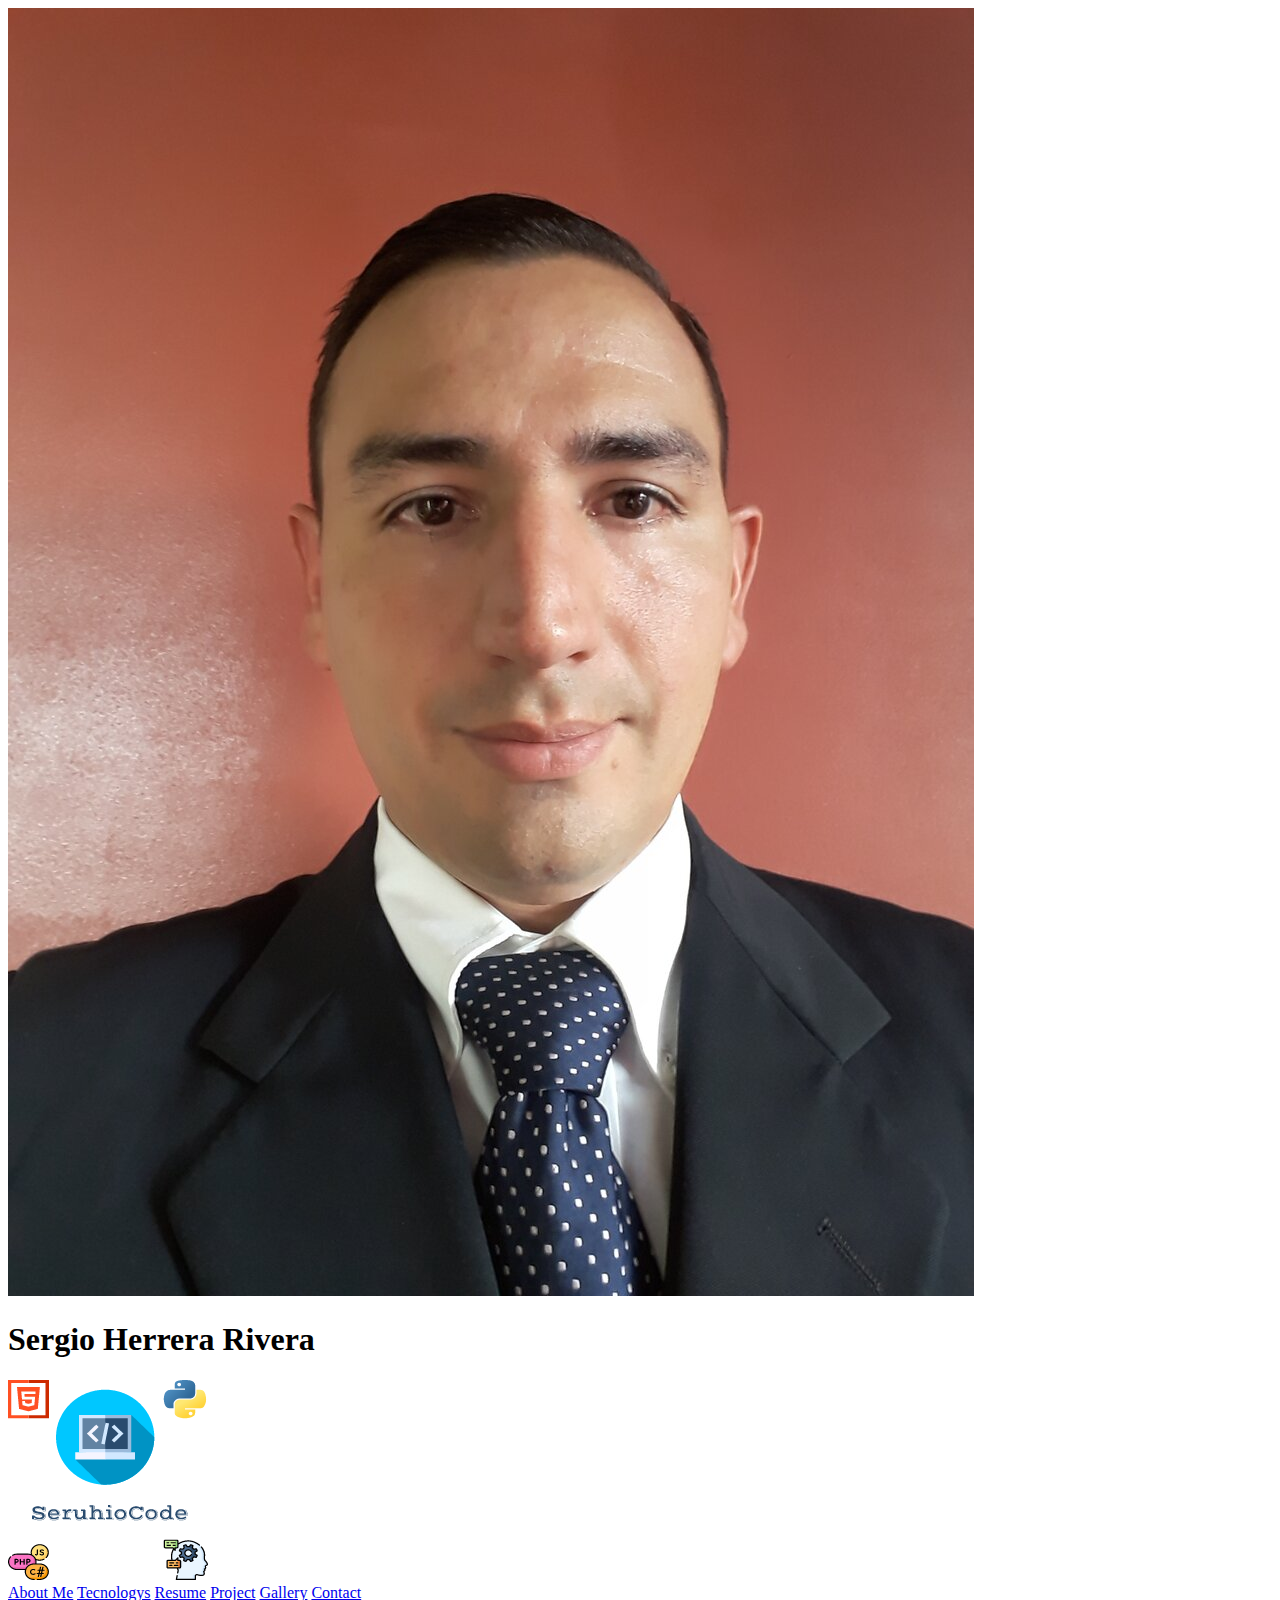
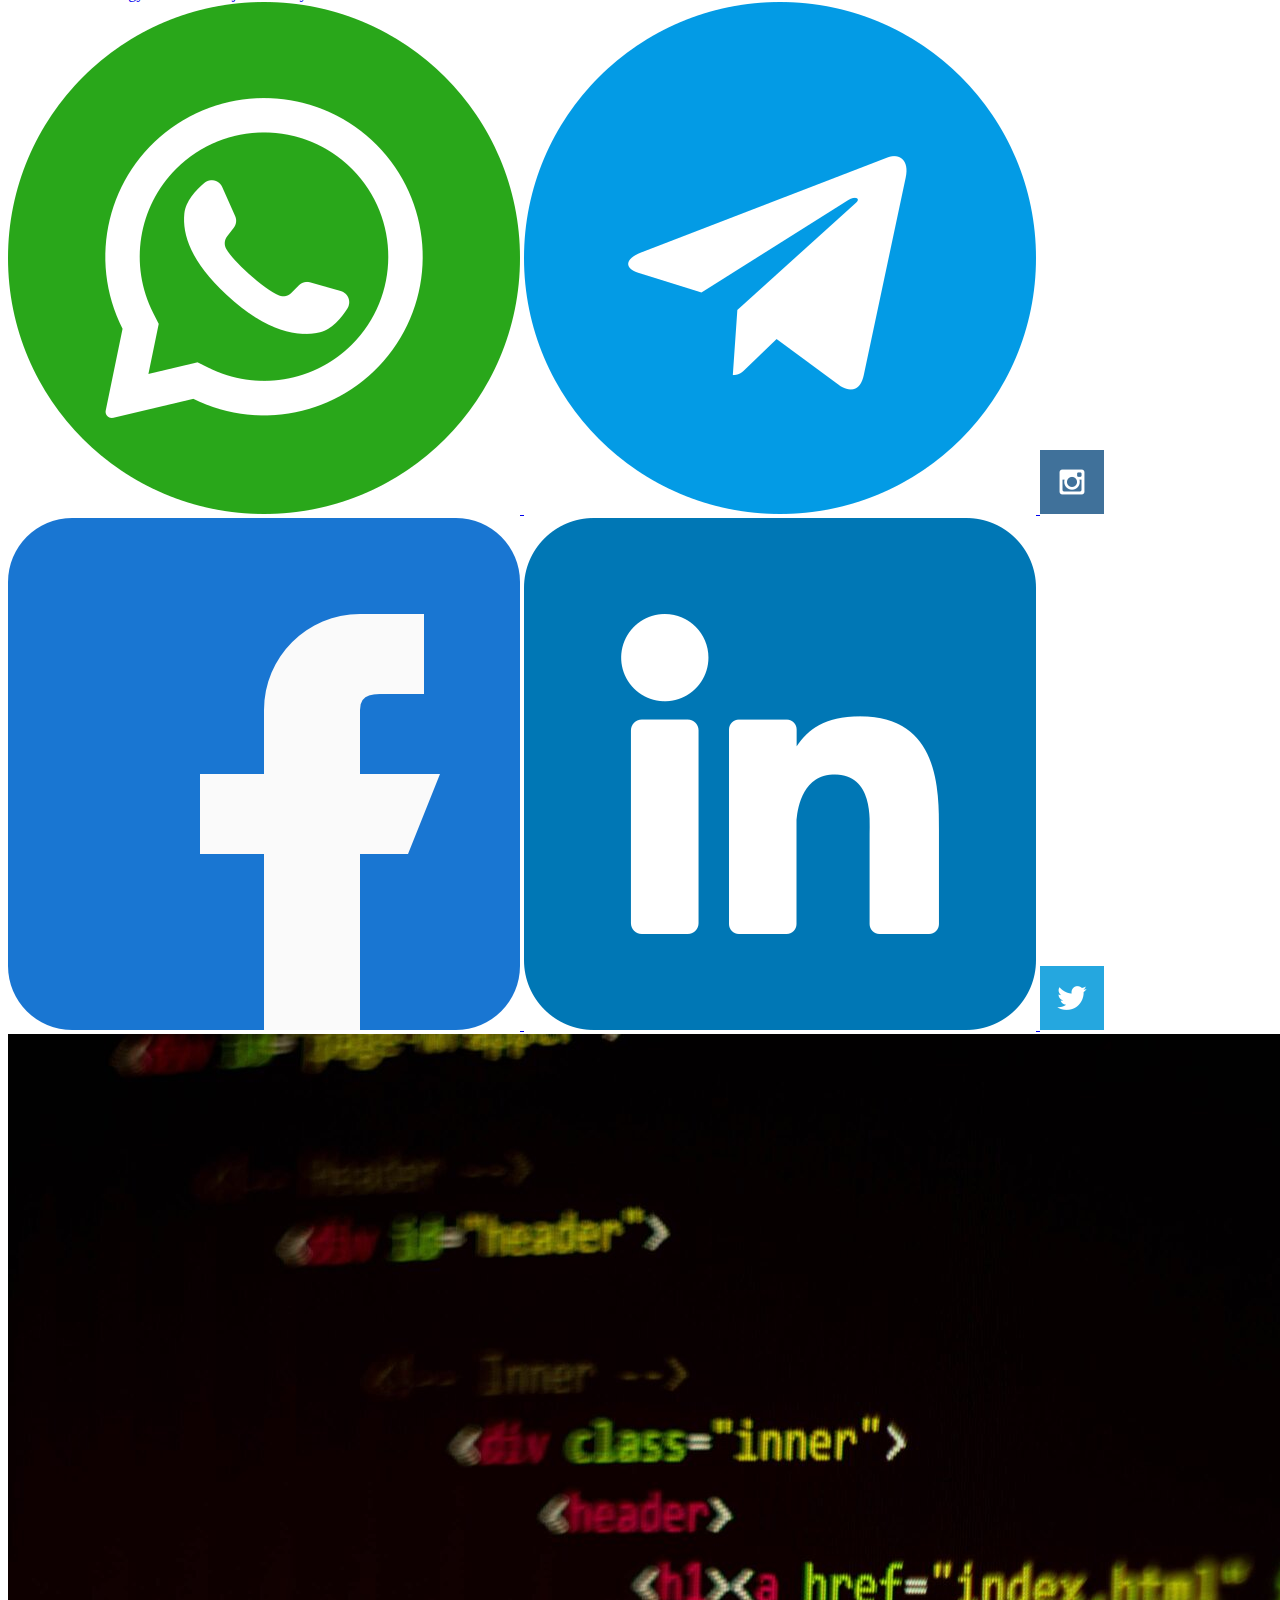
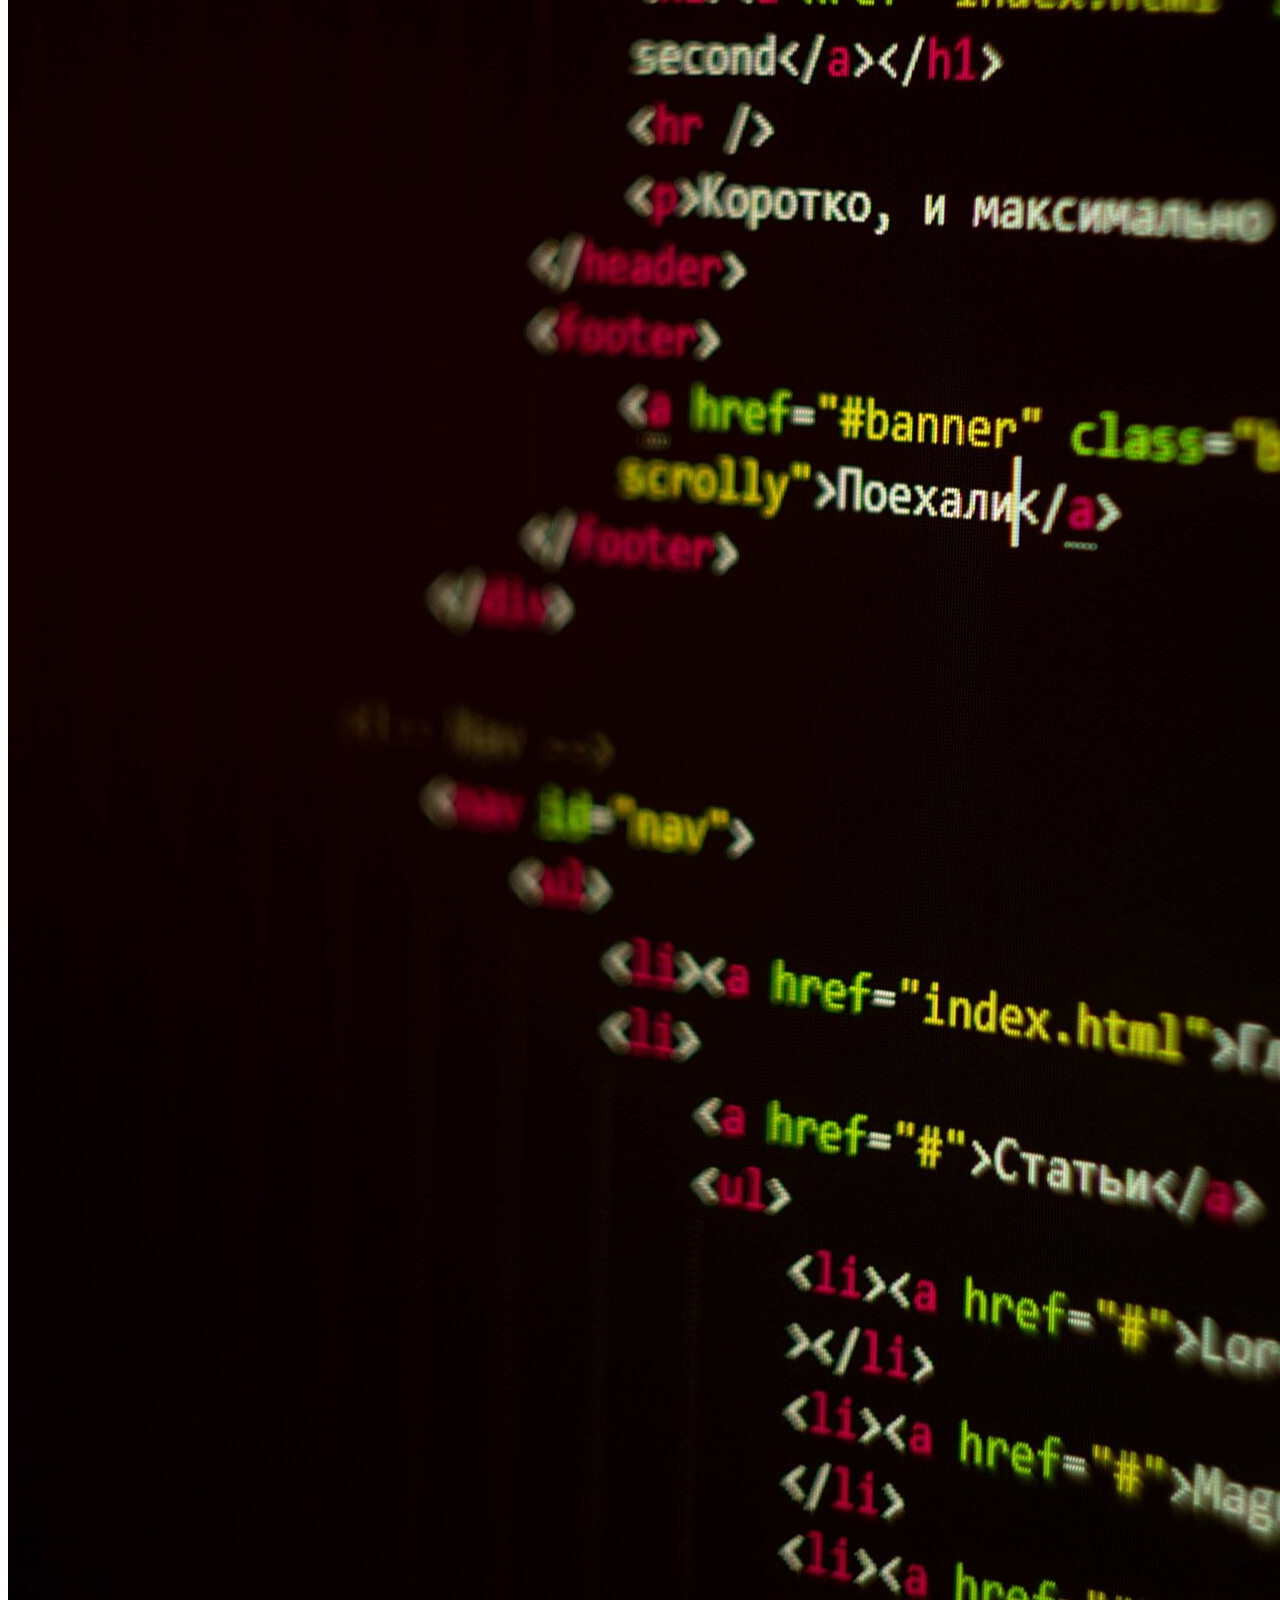
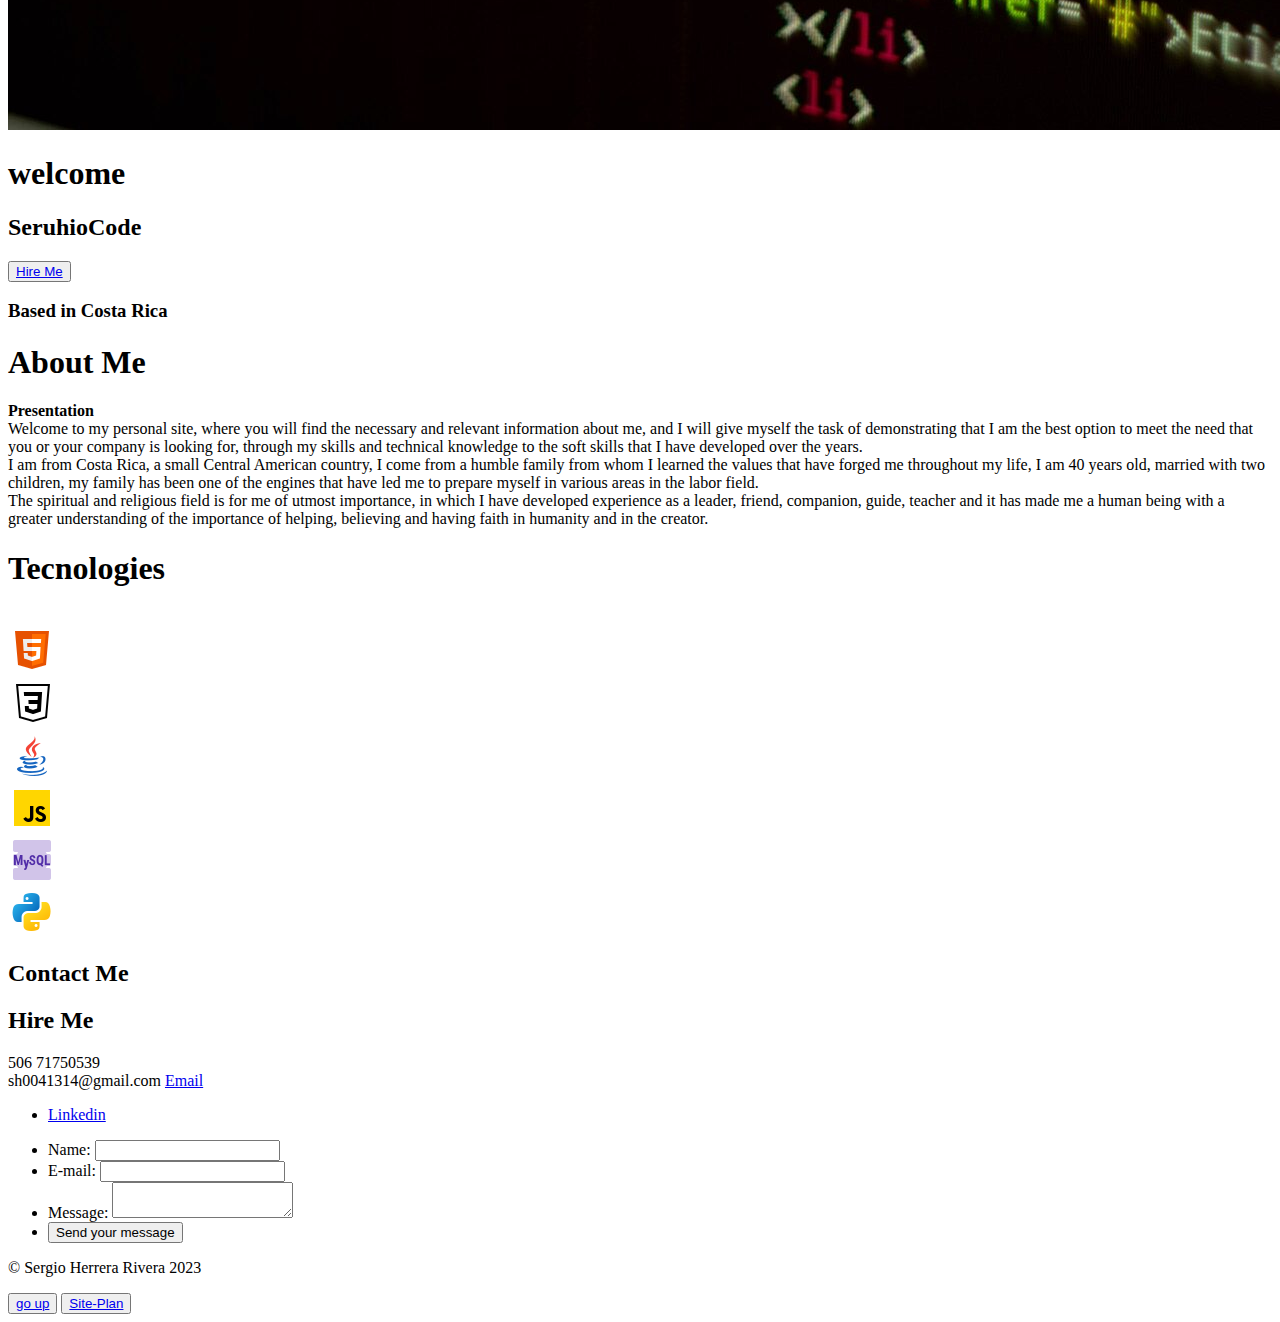
==== portfolio/index.html @ f3adae8a "education page created" ====
<!DOCTYPE html>
<html lang="en">
<head>
    <meta charset="UTF-8">
    <meta name="viewport" content="width=device-width, initial-scale=1.0">
    <title>Home Page</title>
</head>
<body>
    <header>
        <section class="header">
            <div class="img-header">
                <img src="img/homePage-Img/rsz_sergio_formal.jpg" alt="Sergio Herrera Rivera">
                <a href="#"></a>
            </div>

            <div class="name-header">
                <h1 class="name">Sergio Herrera Rivera</h1>
            </div>

            <div id="logo-menu">
                <div class="logo">
                    <img src="img/SeruhioCodeLogo.png" alt="SeruhioCodeLogo">
                </div>

                <div class="menu">
                    <nav>
                        <a href="#">About Me</a>
                        <a href="#">Tecnologys</a>
                        <a href="#">Resume</a>
                        <a href="#">Project</a>
                        <a href="#">Gallery</a>
                        <a href="#">Contact</a>
                    </nav>
                </div>
            </div>

            <div class="social">
                <a href="https://web.whatsapp.com" target="_blank">
                    <img src="img/socialMedia-img/whatsapp.png" alt="whatsapp">
                </a>

                <a href="https://desktop.telegram.org/" target="_blank">
                    <img src="img/socialMedia-img/telegrama.png" alt="telegram">
                </a>

                <a href="https://instagram.com" target="_blank">
                    <img src="img/socialMedia-img/instagram.png" alt="instagram">
                </a>

                <a href="https://facebook.com" target="_blank">
                    <img src="img/socialMedia-img/facebook.png" alt="facebook">
                </a>

                <a href="https://linkedin.com" target="_blank">
                    <img src="img/socialMedia-img/linkedin.png" alt="linkedin">
                </a>

                <a href="https://twitter.com" target="_blank">
                    <img src="img/socialMedia-img/twitter.png" alt="twitter">
                </a>

            </div>

        </section>
    </header>

    <main id="content-main">
        <section class="mainOne">
            <div class="back-img">
                <img src="img/homePage-Img/rsz_pexels-gagareen-code.jpg" alt="">
            </div>

            <div id="welcome">
                <h1 class="welcome">welcome</h1>
            </div>

            <div id="pageName">
                <h2 class="pageName">SeruhioCode</h2>
            </div>

            <div id="hire">
                <button type="button" class="hireme"><a href="#contact">Hire Me</a></button>
            </div>

            <div class="address"> 
                <h3 class="country">Based in Costa Rica</h3>
            </div>

        </section>

        <section class="mainTwo">
            <div id="aboutMe">
                <h1 class="aboutMe">About Me</h1>
                <p><b>Presentation</b><br>
                    Welcome to my personal site, where you will find the necessary and relevant information about me,
                    and I will give myself the task of demonstrating that I am the best option to meet the need that
                    you or your company is looking for, through my skills and technical knowledge to the soft skills
                    that I have developed over the years.<br>
                    I am from Costa Rica, a small Central American country, I come from a humble family from whom I learned
                    the values that have forged me throughout my life, I am 40 years old, married with two children, my family
                    has been one of the engines that have led me to prepare myself in various areas in the labor field.<br>
                    The spiritual and religious field is for me of utmost importance, in which I have developed experience as a
                    leader, friend, companion, guide, teacher and it has made me a human being with a greater understanding of
                    the importance of helping, believing and having faith in humanity and in the creator.
                </p>
            </div>
        </section>

        <section class="mainthree">
            <div id="tecno">
                <h1 class="tecno">Tecnologies</h1>
                <div class="lenguage">
                    <img src="" alt="">
                </div>

                <div class="lenguage">
                    <img src="img/homePage-Img/icons8-html5-48.png" alt="HTML">
                </div>

                <div class="lenguage">
                    <img src="img/homePage-Img/icons8-css-50.png" alt="CSS">
                </div>

                <div class="lenguage">
                    <img src="img/homePage-Img/icons8-java-48.png" alt="Java">
                </div>

                <div class="lenguage">
                    <img src="img/homePage-Img/icons8-javascript-48.png" alt="JavaScript">
                </div>

                <div class="lenguage">
                    <img src="img/homePage-Img/icons8-mysql-48.png" alt="MySQL">
                </div>

                <div class="lenguage">
                    <img src="img/homePage-Img/icons8-python-48.png" alt="Python">
                </div>
            
            </div>

        </section>

        <section class="mainfour">
            <div class="contact">
                <h2 class="cm">Contact Me</h2>
            </div>

            <div class="hire">
                <h2 class="hireMe">Hire Me</h2>
                <div class="contact-line">
                    <label for="phone">506 71750539
                        <a href="506 71750539"></a>  
                    </label>
                </div>
                <div class="mail">
                    <label for="e-mail">sh0041314@gmail.com
                        <a href="https://gmail.com" target="_blank"> Email</a>
                    </label>
                </div>

                <ul>
                    <li>
                        <a href="http://www.linkedin.com/in/sergio-herrera-rivera-a3137183/" target="_blank">Linkedin</a>
                    </li>

                </ul>
            </div>

           <div>
            <div class="container">
                <form action="" method="post">
                    <ul>
                        <li>
                            <label for="name">Name:</label>
                            <input type="text" id="name" name="user_name" />
                        </li>
                        <li>
                            <label for="mail">E-mail:</label>
                            <input type="email" id="mail" name="user_mail" />
                        </li>
                        <li>
                            <label for="msg">Message:</label>
                            <textarea id="msg" name="user_message"></textarea>
                        </li>
                        <li class="button">
                            <button type="submit">Send your message</button>
                        </li>
                    </ul>
                </form>
    
            </div>
           </div>
        </section>
    </main>

    <footer>
        <div class="copy">
            <p class="copyr">&COPY; Sergio Herrera Rivera 2023</p>
        </div>

        <div class="botones">
            <button type="button" >
                <a href="#">go up</a>
            </button>

            <button type="button">
                <a href="site-plan.html" target="_blank">Site-Plan</a>
            </button>
        </div>

    </footer>
    
</body>
</html>
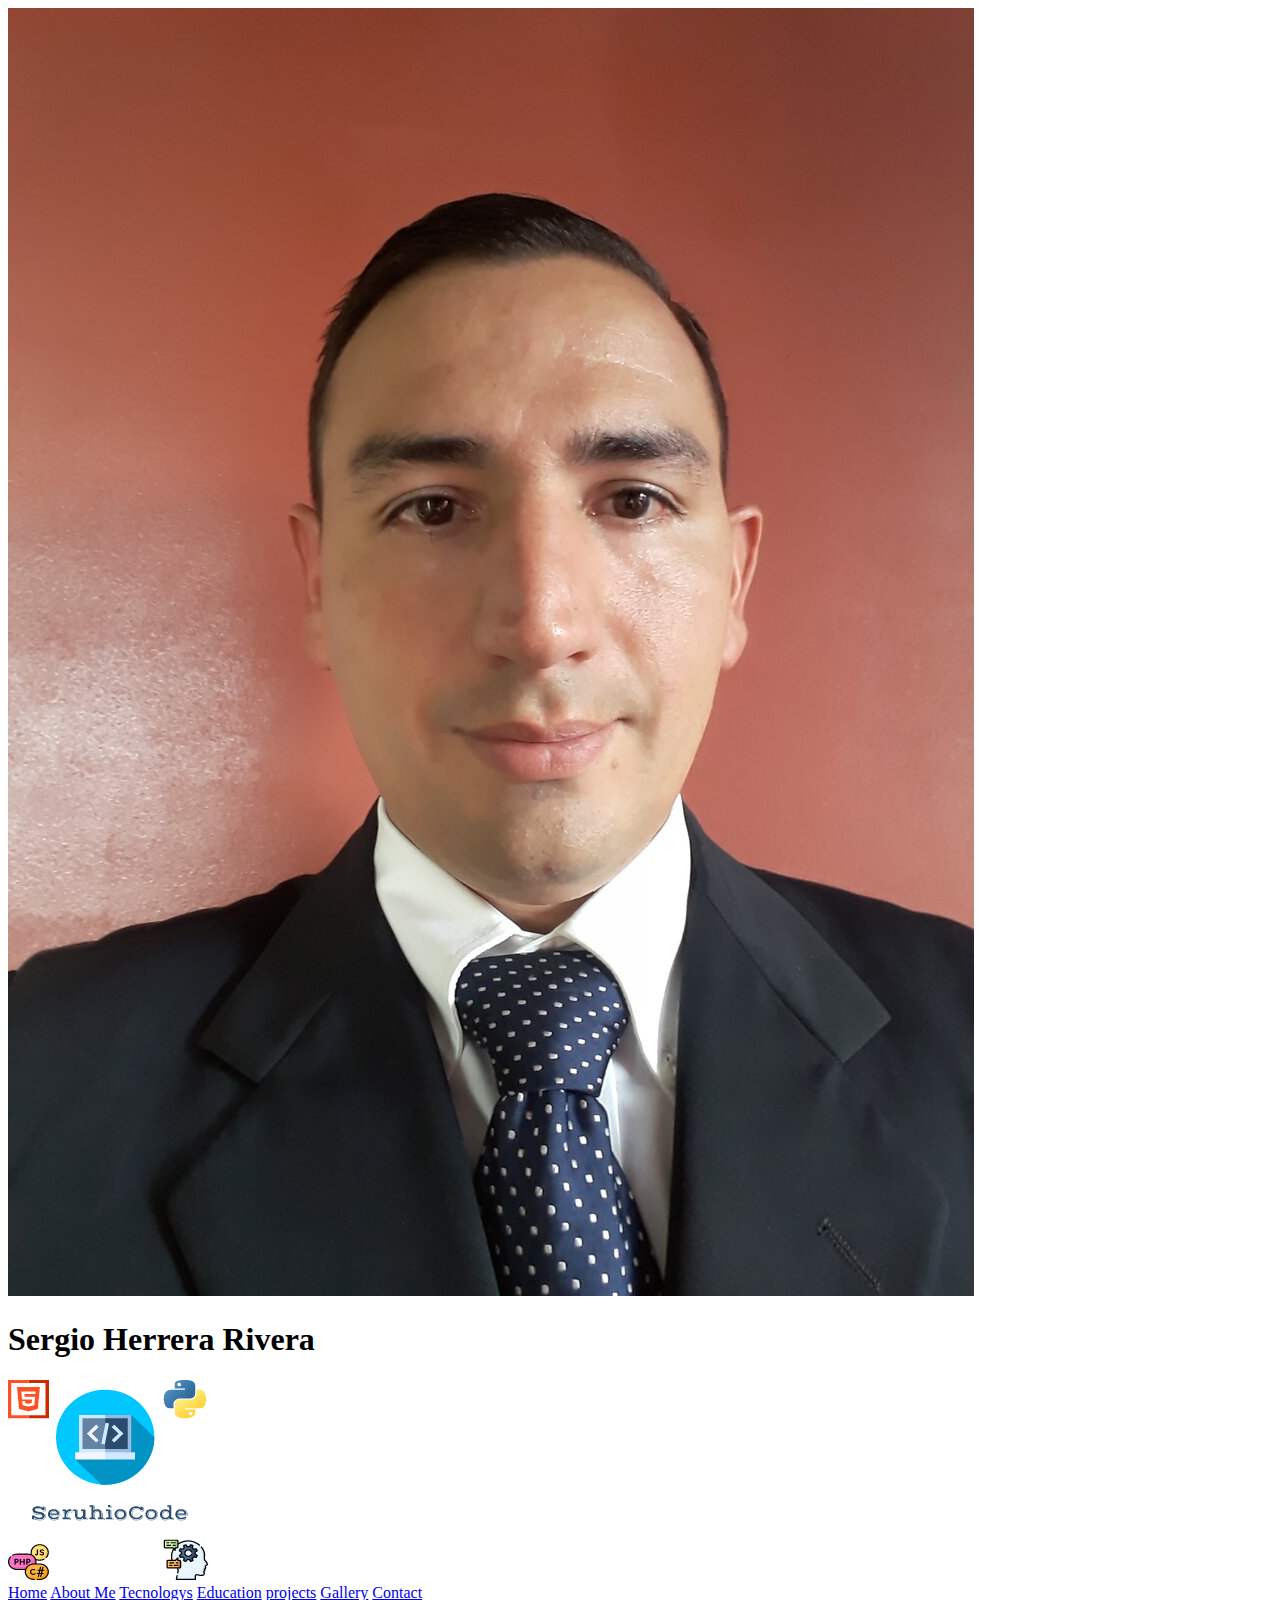
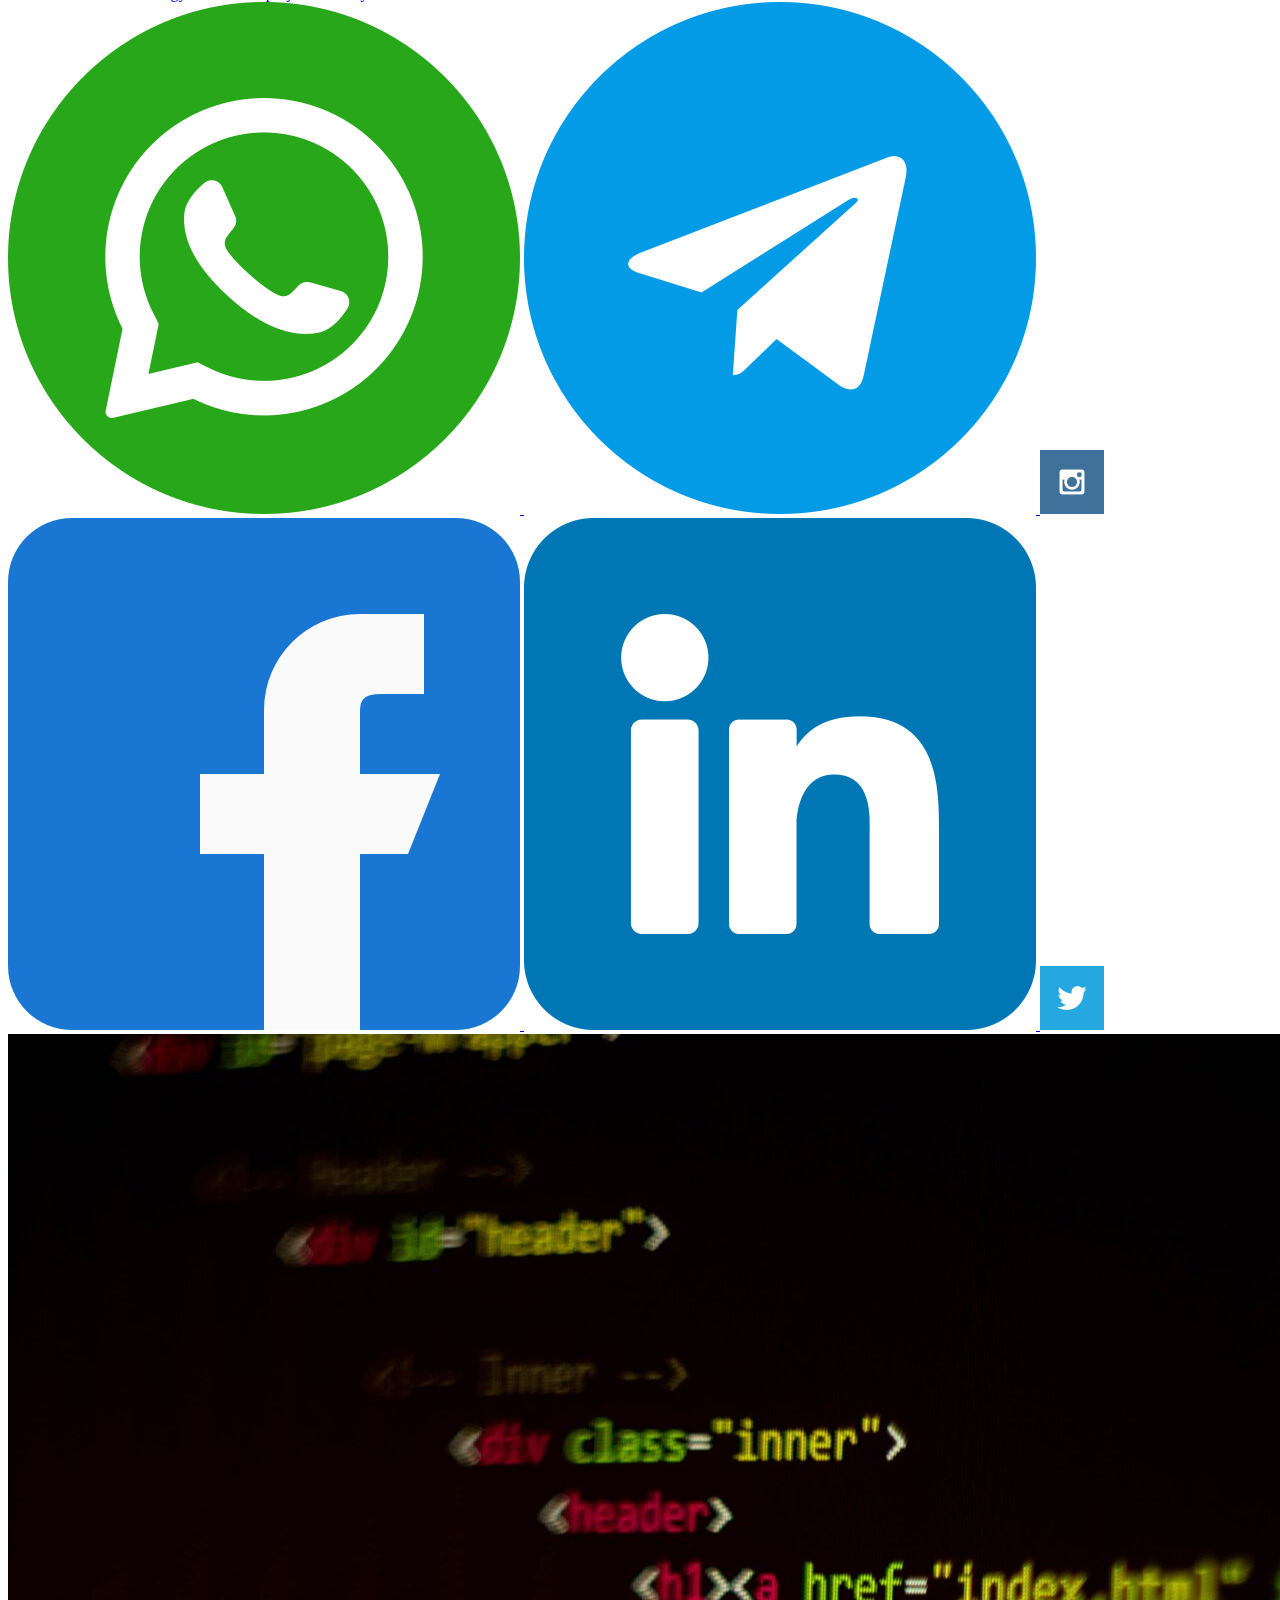
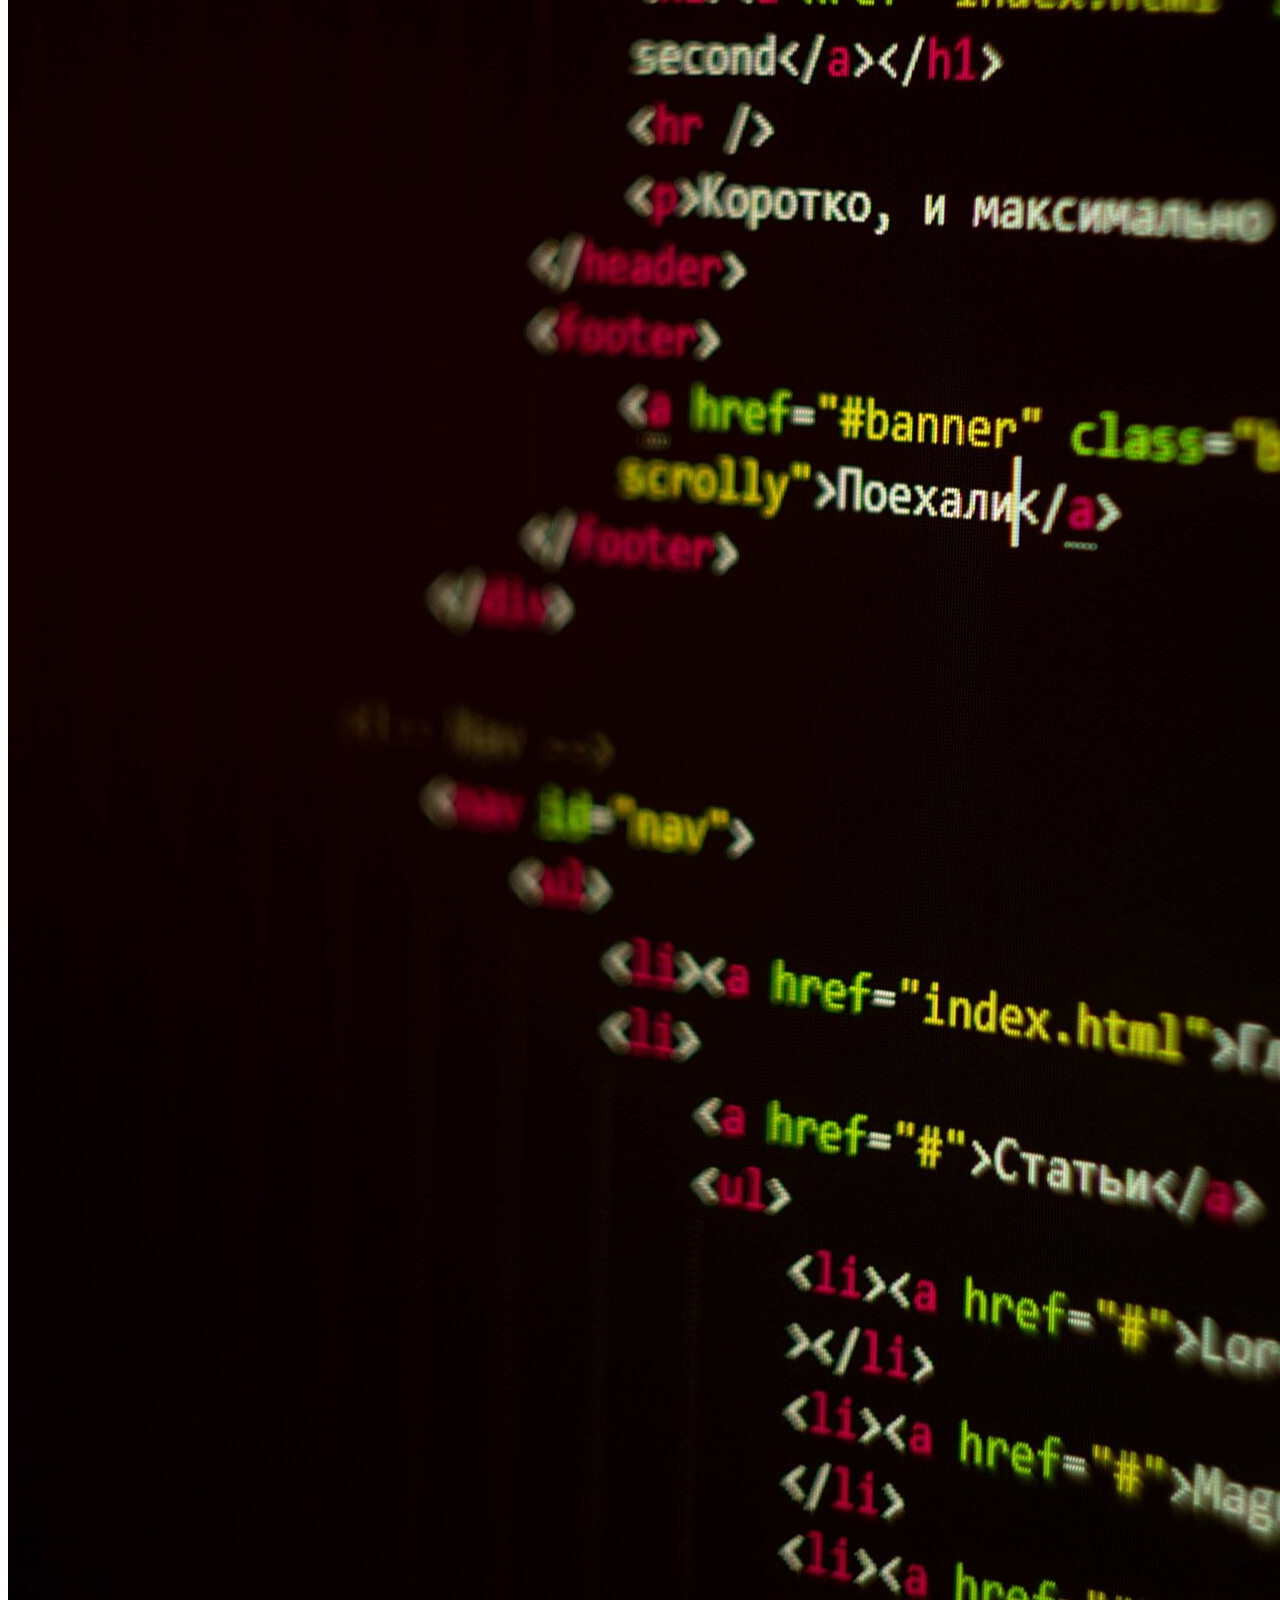
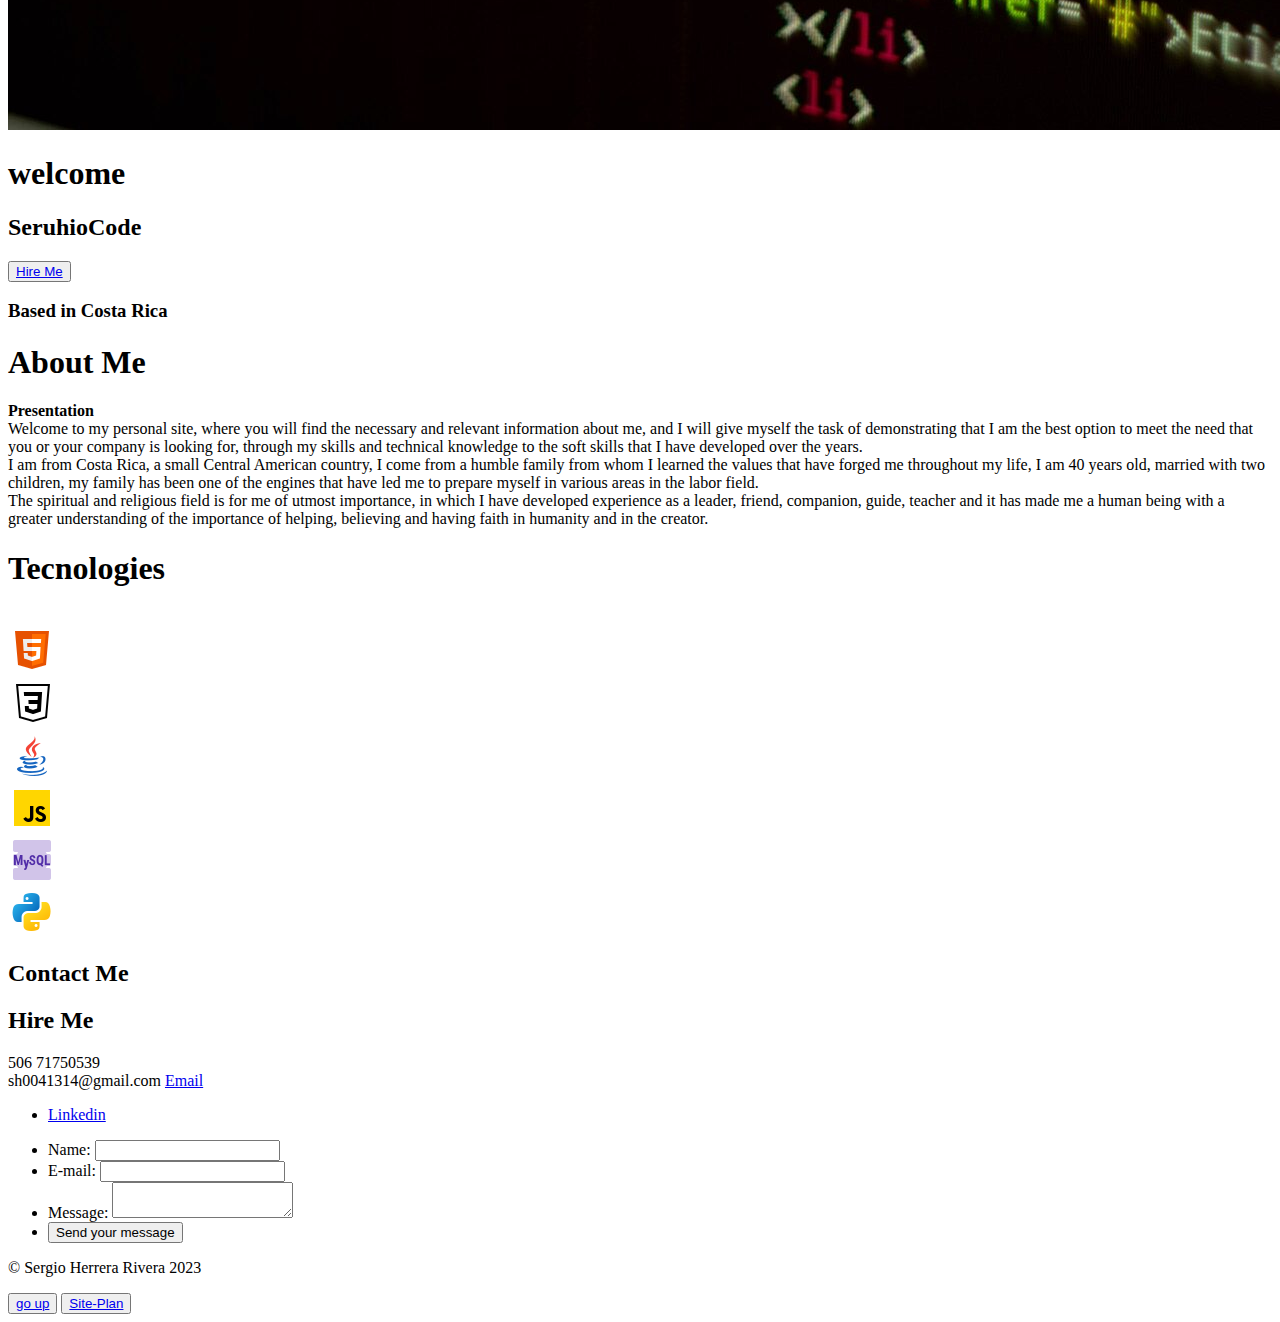
==== commit 9c34e685: "cambios en los links" ====
--- a/portfolio/index.html
+++ b/portfolio/index.html
@@ -24,12 +24,13 @@
 
                 <div class="menu">
                     <nav>
-                        <a href="#">About Me</a>
-                        <a href="#">Tecnologys</a>
-                        <a href="#">Resume</a>
-                        <a href="#">Project</a>
-                        <a href="#">Gallery</a>
-                        <a href="#">Contact</a>
+                        <a href="#content-main">Home</a>
+                        <a href="#aboutMe">About Me</a>
+                        <a href="#tecno">Tecnologys</a>
+                        <a href="education.html">Education</a>
+                        <a href="projects.html">projects</a>
+                        <a href="projects.html">Gallery</a>
+                        <a href="#contacto">Contact</a>
                     </nav>
                 </div>
             </div>
@@ -146,7 +147,7 @@
                 <h2 class="cm">Contact Me</h2>
             </div>
 
-            <div class="hire">
+            <div id="hire">
                 <h2 class="hireMe">Hire Me</h2>
                 <div class="contact-line">
                     <label for="phone">506 71750539
@@ -168,7 +169,7 @@
             </div>
 
            <div>
-            <div class="container">
+            <div id="contacto">
                 <form action="" method="post">
                     <ul>
                         <li>
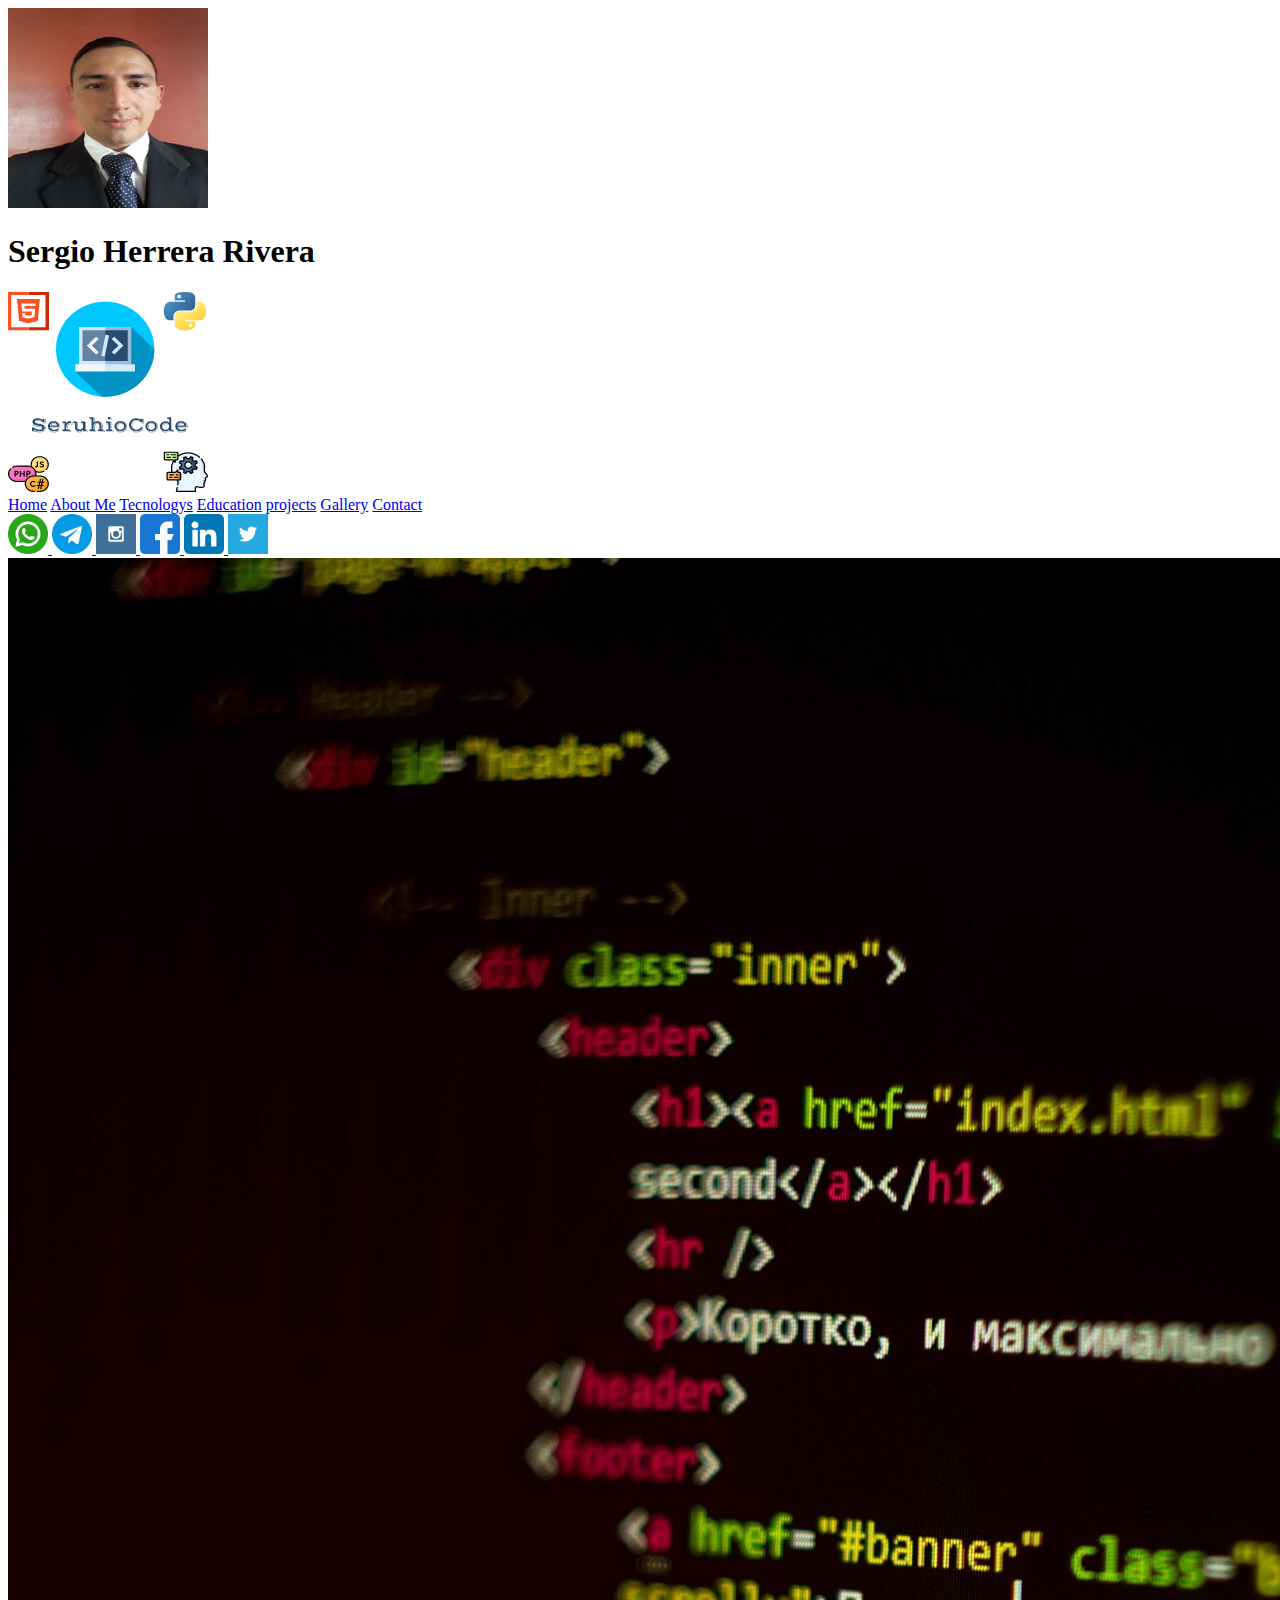
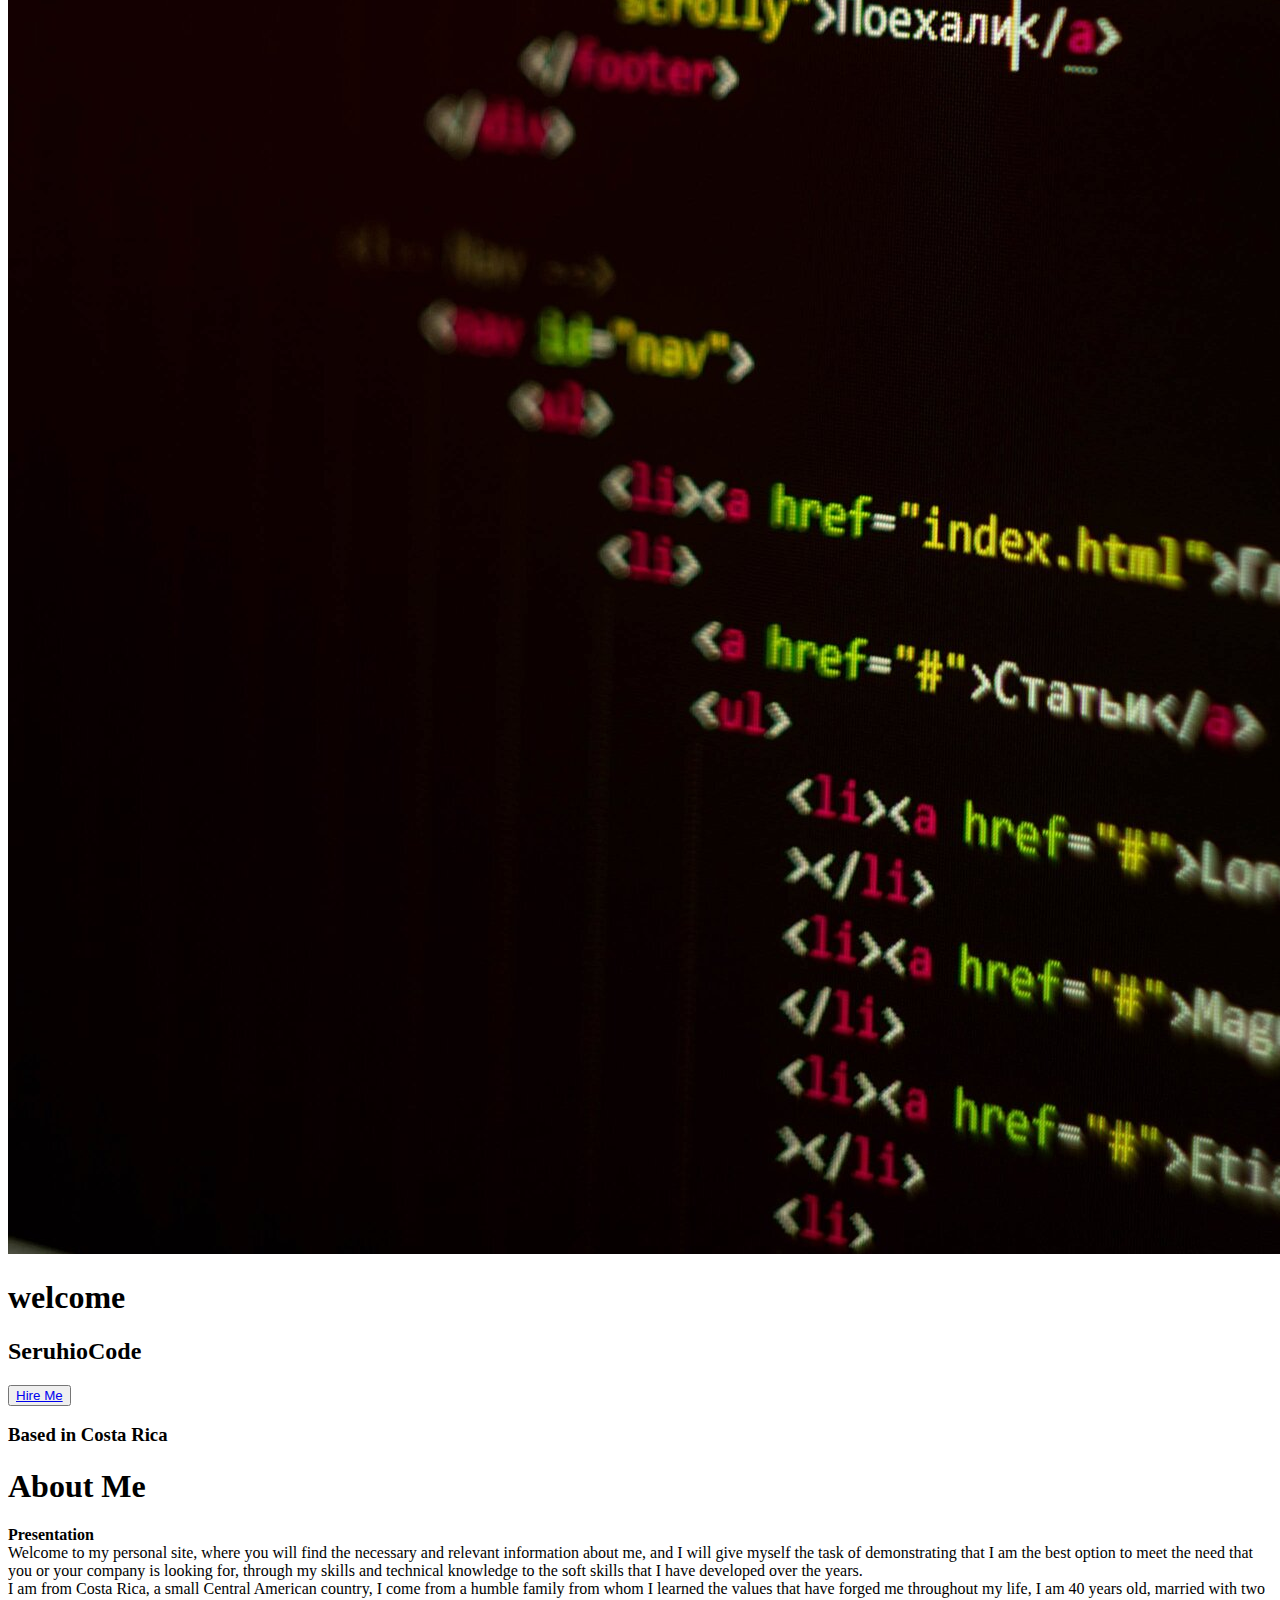
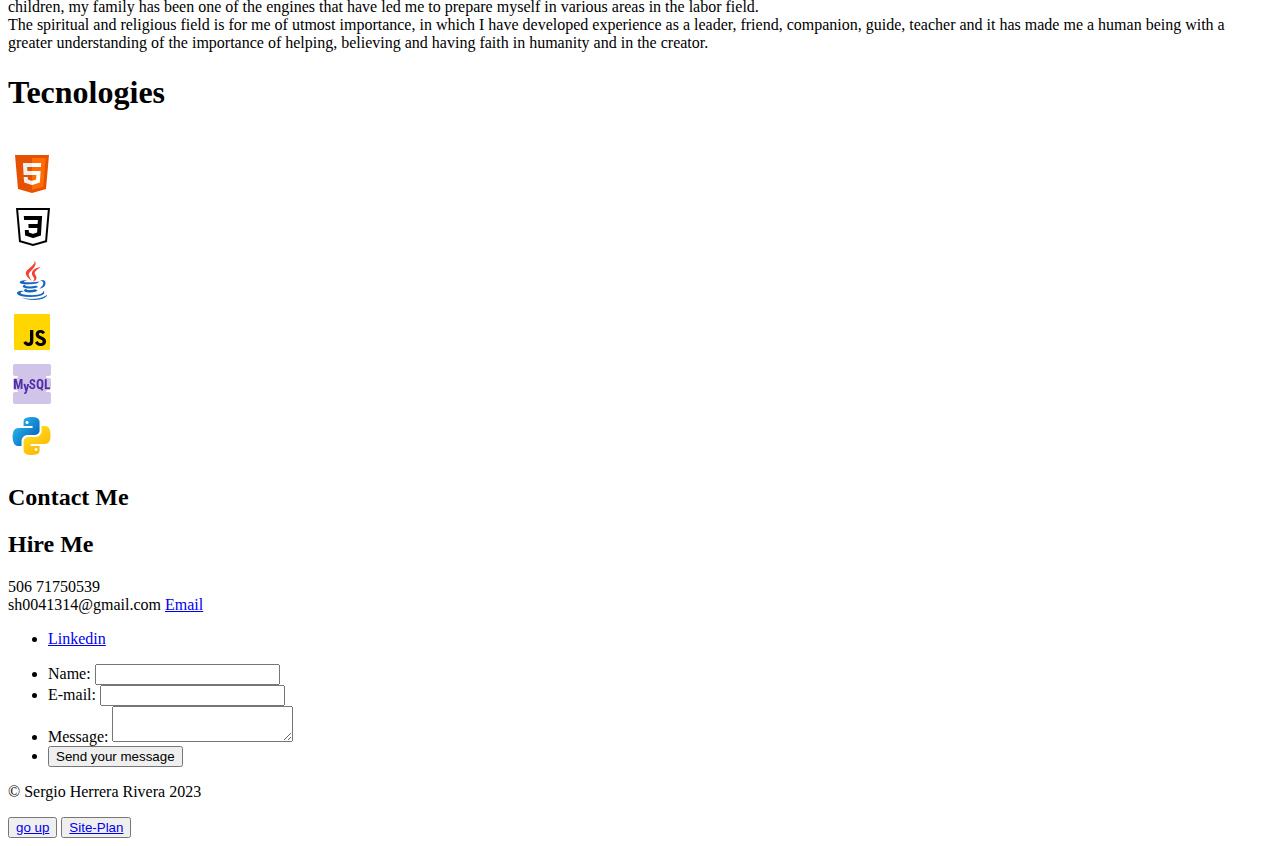
==== commit 93b522ab: "cambios en fotos" ====
--- a/portfolio/index.html
+++ b/portfolio/index.html
@@ -3,13 +3,14 @@
 <head>
     <meta charset="UTF-8">
     <meta name="viewport" content="width=device-width, initial-scale=1.0">
+    <link rel="stylesheet" href="style.css">
     <title>Home Page</title>
 </head>
 <body>
     <header>
         <section class="header">
             <div class="img-header">
-                <img src="img/homePage-Img/rsz_sergio_formal.jpg" alt="Sergio Herrera Rivera">
+                <img class="foto" src="img/homePage-Img/rsz_sergio_formal.jpg" alt="Sergio Herrera Rivera">
                 <a href="#"></a>
             </div>
 
@@ -37,27 +38,27 @@
 
             <div class="social">
                 <a href="https://web.whatsapp.com" target="_blank">
-                    <img src="img/socialMedia-img/whatsapp.png" alt="whatsapp">
+                    <img class="pnp" src="img/socialMedia-img/whatsapp.png" alt="whatsapp">
                 </a>
 
                 <a href="https://desktop.telegram.org/" target="_blank">
-                    <img src="img/socialMedia-img/telegrama.png" alt="telegram">
+                    <img class="pnp" src="img/socialMedia-img/telegrama.png" alt="telegram">
                 </a>
 
                 <a href="https://instagram.com" target="_blank">
-                    <img src="img/socialMedia-img/instagram.png" alt="instagram">
+                    <img class="pnp" src="img/socialMedia-img/instagram.png" alt="instagram">
                 </a>
 
                 <a href="https://facebook.com" target="_blank">
-                    <img src="img/socialMedia-img/facebook.png" alt="facebook">
+                    <img class="pnp" src="img/socialMedia-img/facebook.png" alt="facebook">
                 </a>
 
                 <a href="https://linkedin.com" target="_blank">
-                    <img src="img/socialMedia-img/linkedin.png" alt="linkedin">
+                    <img class="pnp" src="img/socialMedia-img/linkedin.png" alt="linkedin">
                 </a>
 
                 <a href="https://twitter.com" target="_blank">
-                    <img src="img/socialMedia-img/twitter.png" alt="twitter">
+                    <img class="pnp" src="img/socialMedia-img/twitter.png" alt="twitter">
                 </a>
 
             </div>
--- a/portfolio/style.css
+++ b/portfolio/style.css
@@ -0,0 +1,9 @@
+.foto{
+    width: 200px;
+    height: 200px;
+}
+
+.pnp{
+    width: 40px;
+    height: 40px;
+}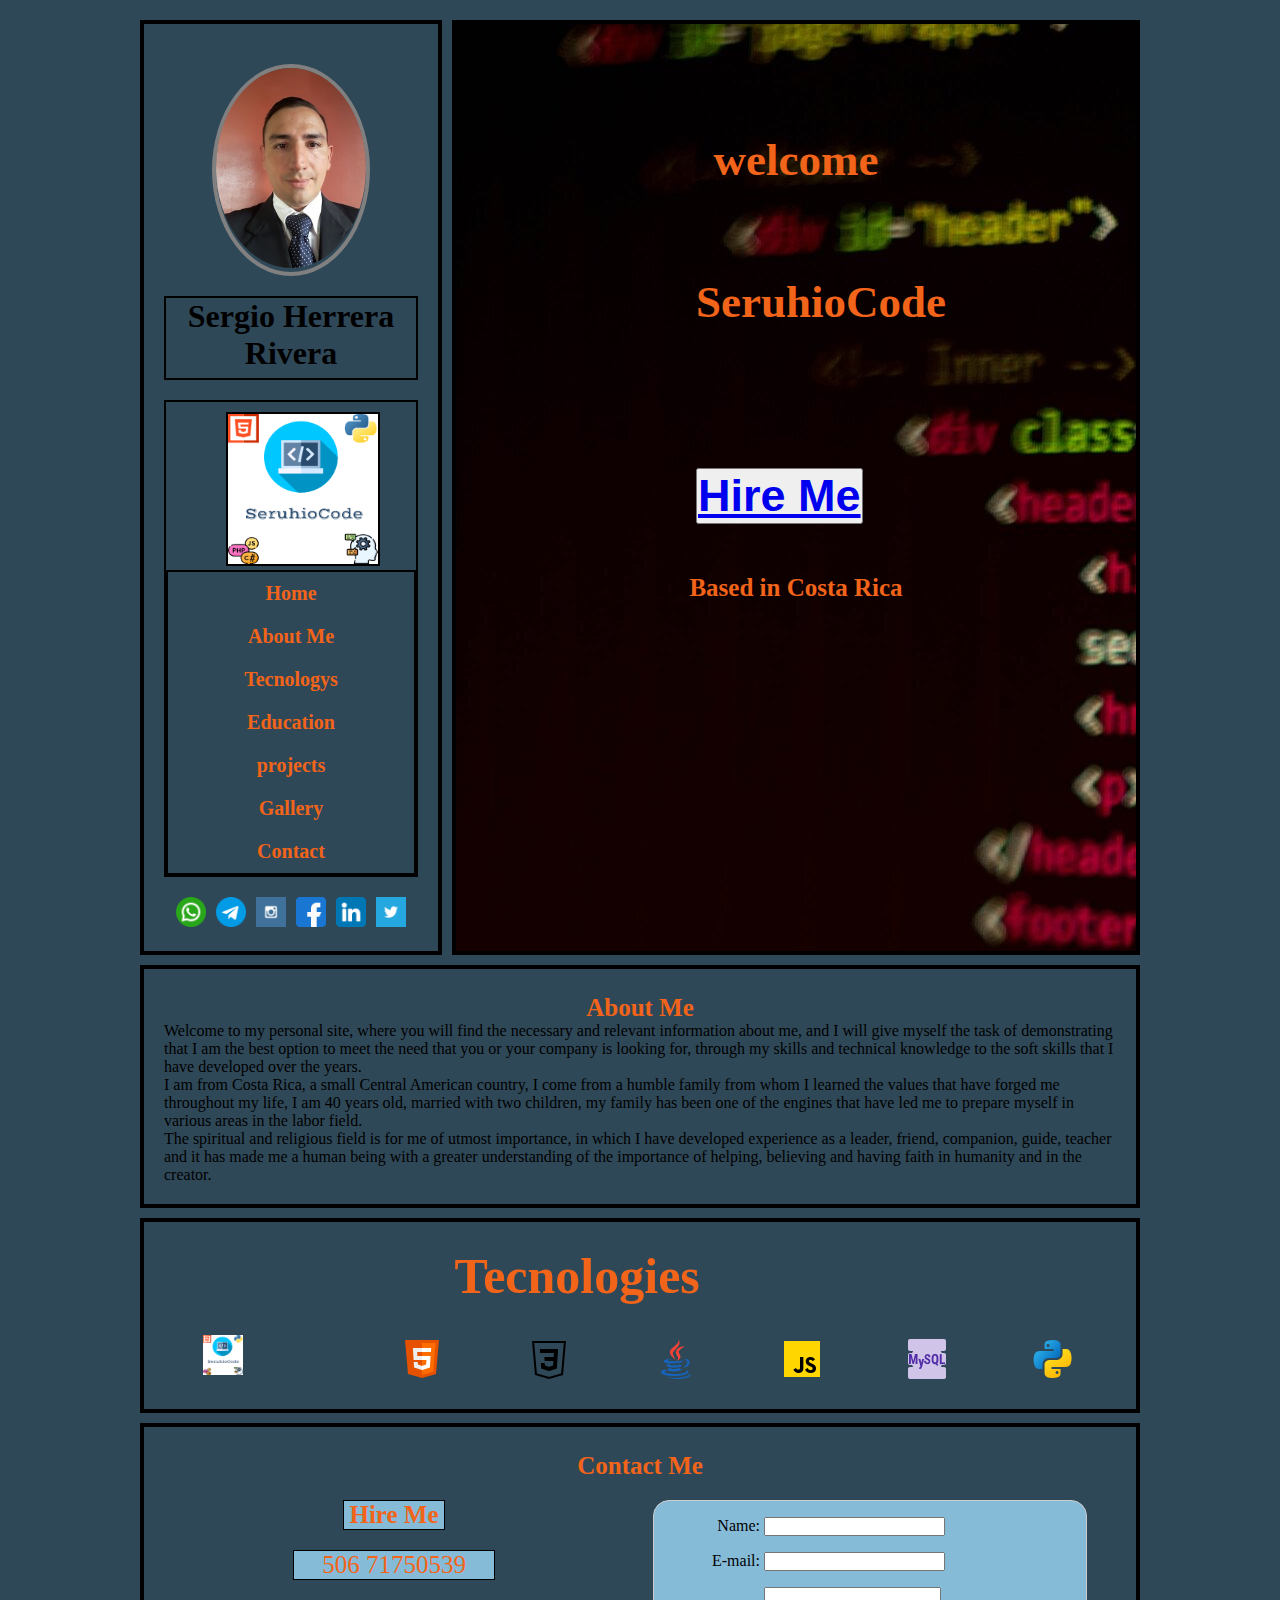
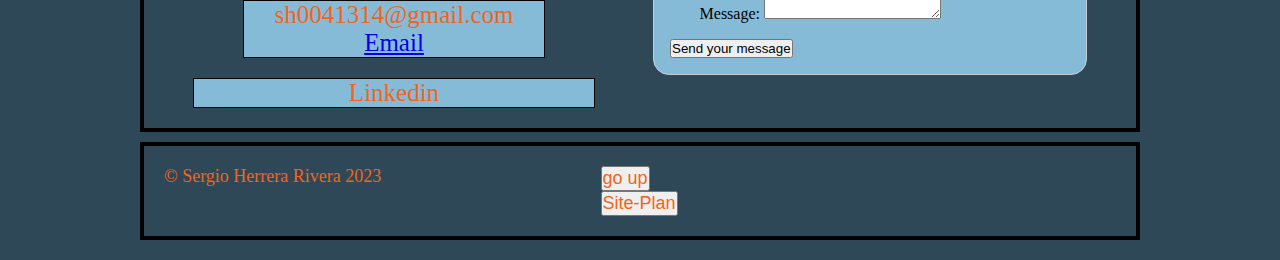
==== commit c4c05b6c: "avances en personal site" ====
--- a/portfolio/index.html
+++ b/portfolio/index.html
@@ -7,148 +7,158 @@
     <title>Home Page</title>
 </head>
 <body>
-    <header>
-        <section class="header">
-            <div class="img-header">
-                <img class="foto" src="img/homePage-Img/rsz_sergio_formal.jpg" alt="Sergio Herrera Rivera">
-                <a href="#"></a>
-            </div>
-
-            <div class="name-header">
-                <h1 class="name">Sergio Herrera Rivera</h1>
-            </div>
-
-            <div id="logo-menu">
-                <div class="logo">
-                    <img src="img/SeruhioCodeLogo.png" alt="SeruhioCodeLogo">
-                </div>
-
-                <div class="menu">
-                    <nav>
-                        <a href="#content-main">Home</a>
-                        <a href="#aboutMe">About Me</a>
-                        <a href="#tecno">Tecnologys</a>
-                        <a href="education.html">Education</a>
-                        <a href="projects.html">projects</a>
-                        <a href="projects.html">Gallery</a>
-                        <a href="#contacto">Contact</a>
-                    </nav>
-                </div>
-            </div>
-
-            <div class="social">
-                <a href="https://web.whatsapp.com" target="_blank">
-                    <img class="pnp" src="img/socialMedia-img/whatsapp.png" alt="whatsapp">
-                </a>
-
-                <a href="https://desktop.telegram.org/" target="_blank">
-                    <img class="pnp" src="img/socialMedia-img/telegrama.png" alt="telegram">
-                </a>
-
-                <a href="https://instagram.com" target="_blank">
-                    <img class="pnp" src="img/socialMedia-img/instagram.png" alt="instagram">
-                </a>
-
-                <a href="https://facebook.com" target="_blank">
-                    <img class="pnp" src="img/socialMedia-img/facebook.png" alt="facebook">
-                </a>
-
-                <a href="https://linkedin.com" target="_blank">
-                    <img class="pnp" src="img/socialMedia-img/linkedin.png" alt="linkedin">
-                </a>
-
-                <a href="https://twitter.com" target="_blank">
-                    <img class="pnp" src="img/socialMedia-img/twitter.png" alt="twitter">
-                </a>
-
-            </div>
-
-        </section>
-    </header>
-
-    <main id="content-main">
-        <section class="mainOne">
-            <div class="back-img">
-                <img src="img/homePage-Img/rsz_pexels-gagareen-code.jpg" alt="">
-            </div>
+    <div class="container">
+        <header>
+            <div class="header">
+                <div class="img-header">
+                    <img class="foto" src="img/homePage-Img/rsz_rsz_sergio_formal.jpg" alt="Sergio Herrera Rivera">
+                    <a href="#"></a>
+                </div>
+
+                <div class="name-header">
+                    <h1 class="name">Sergio Herrera Rivera</h1>
+                </div>
+
+                <div class="logo-menu">
+                    <div class="logo">
+                        <img src="img/homePage-Img/SeruhioCodeLogo.png" alt="SeruhioCodeLogo">
+                    </div>
+
+                    <div class="menu">
+                        <nav>
+                            <a href="#content-main">Home</a>
+                            <a href="#about-me">About Me</a>
+                            <a href="#tecno">Tecnologys</a>
+                            <a href="education.html">Education</a>
+                            <a href="projects.html">projects</a>
+                            <a href="projects.html">Gallery</a>
+                            <a href="#contact">Contact</a>
+                        </nav>
+                    </div>
+                </div>
+
+                <div class="social">
+                    <a href="https://web.whatsapp.com" target="_blank">
+                        <img class="pnp" src="img/socialMedia-img/whatsapp.png" alt="whatsapp">
+                    </a>
+
+                    <a href="https://desktop.telegram.org/" target="_blank">
+                        <img class="pnp" src="img/socialMedia-img/telegrama.png" alt="telegram">
+                    </a>
+
+                    <a href="https://instagram.com" target="_blank">
+                        <img class="pnp" src="img/socialMedia-img/instagram.png" alt="instagram">
+                    </a>
+
+                    <a href="https://facebook.com" target="_blank">
+                        <img class="pnp" src="img/socialMedia-img/facebook.png" alt="facebook">
+                    </a>
+
+                    <a href="https://linkedin.com" target="_blank">
+                        <img class="pnp" src="img/socialMedia-img/linkedin.png" alt="linkedin">
+                    </a>
+
+                    <a href="https://twitter.com" target="_blank">
+                        <img class="pnp" src="img/socialMedia-img/twitter.png" alt="twitter">
+                    </a>
+
+                </div>
+
+            </div>
+        </header>
+
+        <main class="main-one">
+            
+                
+            
+            
 
             <div id="welcome">
                 <h1 class="welcome">welcome</h1>
             </div>
 
-            <div id="pageName">
-                <h2 class="pageName">SeruhioCode</h2>
+            <div id="page-name">
+                <h2 class="page-name">SeruhioCode</h2>
             </div>
 
             <div id="hire">
                 <button type="button" class="hireme"><a href="#contact">Hire Me</a></button>
             </div>
 
-            <div class="address"> 
+            <div id="address"> 
                 <h3 class="country">Based in Costa Rica</h3>
             </div>
 
-        </section>
-
-        <section class="mainTwo">
-            <div id="aboutMe">
-                <h1 class="aboutMe">About Me</h1>
-                <p><b>Presentation</b><br>
-                    Welcome to my personal site, where you will find the necessary and relevant information about me,
-                    and I will give myself the task of demonstrating that I am the best option to meet the need that
-                    you or your company is looking for, through my skills and technical knowledge to the soft skills
-                    that I have developed over the years.<br>
-                    I am from Costa Rica, a small Central American country, I come from a humble family from whom I learned
-                    the values that have forged me throughout my life, I am 40 years old, married with two children, my family
-                    has been one of the engines that have led me to prepare myself in various areas in the labor field.<br>
-                    The spiritual and religious field is for me of utmost importance, in which I have developed experience as a
-                    leader, friend, companion, guide, teacher and it has made me a human being with a greater understanding of
-                    the importance of helping, believing and having faith in humanity and in the creator.
-                </p>
-            </div>
-        </section>
-
-        <section class="mainthree">
+       
+        </main>
+
+            <div class="main-two">
+                <div id="about-me">
+                    <h1 class="about-me">About Me</h1>
+                    <p>
+                        Welcome to my personal site, where you will find the necessary and relevant information about me,
+                        and I will give myself the task of demonstrating that I am the best option to meet the need that
+                        you or your company is looking for, through my skills and technical knowledge to the soft skills
+                     that I have developed over the years.<br>
+                        I am from Costa Rica, a small Central American country, I come from a humble family from whom I learned
+                        the values that have forged me throughout my life, I am 40 years old, married with two children, my family
+                        has been one of the engines that have led me to prepare myself in various areas in the labor field.<br>
+                        The spiritual and religious field is for me of utmost importance, in which I have developed experience as a
+                        leader, friend, companion, guide, teacher and it has made me a human being with a greater understanding of
+                        the importance of helping, believing and having faith in humanity and in the creator.
+                    </p>
+                </div>
+            </div>
+        
+
+        <div class="main-three">
             <div id="tecno">
                 <h1 class="tecno">Tecnologies</h1>
-                <div class="lenguage">
-                    <img src="" alt="">
-                </div>
-
-                <div class="lenguage">
-                    <img src="img/homePage-Img/icons8-html5-48.png" alt="HTML">
-                </div>
-
-                <div class="lenguage">
-                    <img src="img/homePage-Img/icons8-css-50.png" alt="CSS">
-                </div>
-
-                <div class="lenguage">
-                    <img src="img/homePage-Img/icons8-java-48.png" alt="Java">
-                </div>
-
-                <div class="lenguage">
-                    <img src="img/homePage-Img/icons8-javascript-48.png" alt="JavaScript">
-                </div>
-
-                <div class="lenguage">
-                    <img src="img/homePage-Img/icons8-mysql-48.png" alt="MySQL">
-                </div>
-
-                <div class="lenguage">
-                    <img src="img/homePage-Img/icons8-python-48.png" alt="Python">
-                </div>
-            
-            </div>
-
-        </section>
-
-        <section class="mainfour">
-            <div class="contact">
+            </div>
+
+            <div class="lenguage">
+                <img src="img/homePage-Img/SeruhioCodeLogo.png" alt="Python" style="width: 40px; ">
+            </div>
+            <div class="lenguage">
+                <img src="" alt="">
+            </div>
+
+            <div class="lenguage">
+                <img src="img/homePage-Img/icons8-html5-48.png" alt="HTML">
+            </div>
+
+            <div class="lenguage">
+                <img src="img/homePage-Img/icons8-css-50.png" alt="CSS">
+            </div>
+
+            <div class="lenguage">
+                <img src="img/homePage-Img/icons8-java-48.png" alt="Java">
+            </div>
+
+            <div class="lenguage">
+                <img src="img/homePage-Img/icons8-javascript-48.png" alt="JavaScript">
+            </div>
+
+            <div class="lenguage">
+                <img src="img/homePage-Img/icons8-mysql-48.png" alt="MySQL">
+            </div>
+
+            <div class="lenguage">
+                <img src="img/homePage-Img/icons8-python-48.png" alt="Python">
+            </div>
+
+            
+            
+        
+
+        </div>
+
+        <div class="main-four">
+            <div id="contact">
                 <h2 class="cm">Contact Me</h2>
             </div>
 
-            <div id="hire">
+            <div class="hire">
                 <h2 class="hireMe">Hire Me</h2>
                 <div class="contact-line">
                     <label for="phone">506 71750539
@@ -160,17 +170,18 @@
                         <a href="https://gmail.com" target="_blank"> Email</a>
                     </label>
                 </div>
-
-                <ul>
-                    <li>
-                        <a href="http://www.linkedin.com/in/sergio-herrera-rivera-a3137183/" target="_blank">Linkedin</a>
-                    </li>
-
-                </ul>
-            </div>
-
-           <div>
-            <div id="contacto">
+                <div class="ld">
+                    <ul>
+                        <li>
+                            <a class="linkedin" href="http://www.linkedin.com/in/sergio-herrera-rivera-a3137183/" target="_blank">Linkedin</a>
+                        </li>
+
+                    </ul>
+                </div>
+            </div>
+        
+        
+            <div class="contacto">
                 <form action="" method="post">
                     <ul>
                         <li>
@@ -192,26 +203,31 @@
                 </form>
     
             </div>
-           </div>
-        </section>
-    </main>
-
-    <footer>
-        <div class="copy">
-            <p class="copyr">&COPY; Sergio Herrera Rivera 2023</p>
         </div>
-
-        <div class="botones">
-            <button type="button" >
-                <a href="#">go up</a>
-            </button>
-
-            <button type="button">
-                <a href="site-plan.html" target="_blank">Site-Plan</a>
-            </button>
-        </div>
-
-    </footer>
+        
+    
+
+        <footer class="footer">
+           
+
+            <div class="copy">
+                <p class="copyr">&COPY; Sergio Herrera Rivera 2023</p>
+            </div>
+
+            <div class="up">
+                <button type="button" >
+                    <a href="#">go up</a>
+                </button>
+
+            <div class="site">
+                <button type="button">
+                    <a href="site-plan.html" target="_blank">Site-Plan</a>
+                </button>
+            </div>
+            </div>
+            
+        </footer>
+     </div>
     
 </body>
 </html>
--- a/portfolio/style.css
+++ b/portfolio/style.css
@@ -1,9 +1,346 @@
-.foto{
+
+*{
+    margin: 0;
+    padding: 0;
+  }
+  .pnp{
+    width: 30px;
+    height: 30px;
+  }
+  body{
+    background-color:#2f4858;
+  }
+  
+  .container{
+    width: 90%;
+    max-width: 1000px;
+    margin: 20px auto;
+    display: grid;
+    grid-template-columns: 1fr 3fr;
+    grid-template-rows: repeat(5, auto);
+    gap: 10px;
+    }
+  
+  .container > div, .container .header, .container .main-one,
+  .container .main-two, .container .main-three, .container .main-our, .container .footer{
+    background-color: #2f4858;
+    padding: 20px;
+    border: 4px solid black
+    }
+  
+  .header{
+    grid-column: 1/2;
+    grid-row: 1/3;
+    }
+  
+    .img-header {
+    width: 150px;
+    border: 4px solid gray;
+    border-radius: 50%;
+    margin: 0 auto;
+    margin-top: 20px;
+  }
+  
+  .img-header img {
+    width: 100%;
+    border-radius: 50%;
+    
+  }
+  
+  .name-header{
+    width: 250px;
+    height: 80px;
+    border: 2px solid black;
+    margin: 0 auto ;
+    margin-top: 20px;
+    text-align: center;
+  }
+  
+  .name{
+    margin: 0 auto;
+  }
+  
+  
+  
+  .logo-menu {
+     
+    border: 2px solid black;
+    margin-top: 20px;
+  }
+  
+  .logo{
+    margin: 0 auto;
+    margin-top: 10px;
+  }
+  
+  .logo img{
+    width: 150px;
+    margin-left: 60px;
+    border: 2px solid black;
+  }
+  
+  
+  .menu{
+    border: 2px solid black;
+  }
+  
+  .menu a{
+    display: block;
+    text-align:center ;
+    text-decoration: none;
+    font-size: 20px;
+    font-weight: bold;
+    color: #f26419;
+    padding: 10px;
+  }
+  
+  .social {
+    display: flex;
+    justify-content: center;
+    margin-top: 20px;
+  }
+  
+  .social a {
+    margin: 0 5px;
+  }
+  
+  
+  /*intro*/
+  .main-one{
+    grid-column: 2/3;
+    grid-row: 1/2;
+    background-image: url(img/homePage-Img/rsz_pexels-gagareen-code.jpg);
+  }
+  
+  #welcome, #hire, #page-name {
     width: 200px;
-    height: 200px;
-}
-
-.pnp{
-    width: 40px;
-    height: 40px;
-}+    margin:  0 auto;
+    margin-top: 90px;
+    
+  }
+  
+    .welcome, .page-name, .hireme{
+    font-size: 45px;
+    font-weight: bold;
+    color: #f26419;
+    text-align: center;
+    margin-top: 50px;
+  }
+  
+  #address{
+    width: 250px;
+    margin:  0 auto;
+    margin-top: 50px;
+    margin-bottom: 30px;
+  }
+  .country{
+    font-size: 25px;
+    font-weight: bold;
+    color: #f26419;
+    text-align: center;
+  }
+    
+  
+  
+   /*about me*/
+  .main-two{
+    grid-column: 1/3;
+    grid-row: 2/3;
+  
+  }
+  
+  .about-me{
+    text-align: center;
+    margin: 0 auto;
+    margin-top: 5px;
+    font-size: 25px;
+    color: #f26419;
+  }
+  
+    
+/*tecnologies*/
+.main-three{
+    grid-column: 1/3;
+    grid-row: 3/4;
+    display: grid;
+    grid-template-columns: repeat(7,auto);
+    grid-template-areas: auto auto;
+    justify-items: center;
+      
+
+}
+#tecno{
+    grid-column: 1/8;
+    grid-row: 1/2;
+    text-align: center;
+    margin: 0 auto;
+    margin-top: 5px;
+    font-size: 25px;
+    color: #f26419;
+}
+
+.lenguage{
+   
+    grid-row: 2/3;
+    margin-top: 30px;
+    
+    
+}
+  
+  
+  
+  /*contac me*/
+  .main-four{
+      grid-column: 1/3;
+      grid-row: 4/5;
+      display: grid;
+      grid-template-columns: auto auto;
+      grid-template-rows: repeat(5,auto);
+    }
+
+    #contact{
+        grid-column: 1/3;
+        grid-row: 1/2;
+        
+    }
+
+    .cm{
+        grid-column: 1/8;
+        grid-row: 1/2;
+        text-align: center;
+        margin: 0 auto;
+        margin-top: 5px;
+        font-size: 25px;
+        color: #f26419;
+    }
+
+    .hire{
+        grid-column: 1/2;
+        grid-row: 2/3;
+    }
+
+    .hireMe{
+        grid-column: 1/2;
+        grid-row: 2/3;
+        background-color: #86bbd8;
+        border: 1px solid black;
+        width: 100px;
+        text-align: center;
+        margin: 0 auto;
+        margin-top: 20px;
+        font-size: 25px;
+        color: #f26419;
+    }
+
+    .contact-line{
+        grid-column: 1/2;
+        grid-row: 3/4;
+        background-color: #86bbd8;
+        border: 1px solid black;
+        width: 200px;
+        text-align: center;
+        margin: 0 auto;
+        margin-top: 20px;
+        font-size: 25px;
+        color: #f26419;  
+    }
+
+    .mail{ 
+        grid-column: 1/2;
+        grid-row: 4/5;
+        background-color: #86bbd8;
+        border: 1px solid black;
+        width: 300px;
+        text-align: center;
+        margin: 0 auto;
+        margin-top: 20px;
+        font-size: 25px;
+        color: #f26419;
+    }
+
+    .ld{
+        grid-column: 1/3;
+        grid-row: 5/6;
+        background-color: #86bbd8;
+        border: 1px solid black;
+        width: 400px;
+        text-align: center;
+        margin: 0 auto;
+        margin-top: 20px;
+        font-size: 25px;
+        color: #f26419;
+        
+    }
+   
+    .linkedin{
+        text-align: center;
+        margin: 0 auto;
+        margin-top: 20px;
+        font-size: 25px;
+        color: #f26419;
+        text-decoration: none;
+    }
+
+  
+ 
+
+    /* css for the form area*/
+
+form {
+    margin: 0 auto;
+    margin-top: 20px;
+    background-color: #86bbd8;
+    width: 400px;
+    padding: 1em;
+    border: 1px solid #CCC;
+    border-radius: 1em;
+}
+ul {
+    list-style: none;
+    padding: 0;
+    margin: 0;
+}
+
+form li + li {
+    margin-top: 1em;
+    
+}
+  
+form label {
+    /* Tamaño y alineación uniforme */
+    display: inline-block;
+    width: 90px;
+    text-align: right;
+}
+
+  /* footer */
+.footer{
+    grid-column: 1/3;
+    grid-row: 5/6;
+    display: grid;
+    grid-template-columns: repeat(3, auto);
+  }
+
+  .copy{
+    grid-column: 1/2;
+    font-size: 18px;
+    color: #f26419;
+   
+  }
+  .up{
+    grid-column: 2/3;
+    font-size: 18px;
+    color: #f26419;
+  }
+
+  .site{
+    grid-column: 3/4;
+    font-size: 18px;
+    color: #f26419;
+  }
+
+  .footer a{
+    font-size: 18px;
+    color: #f26419;
+    text-decoration: none;
+  }
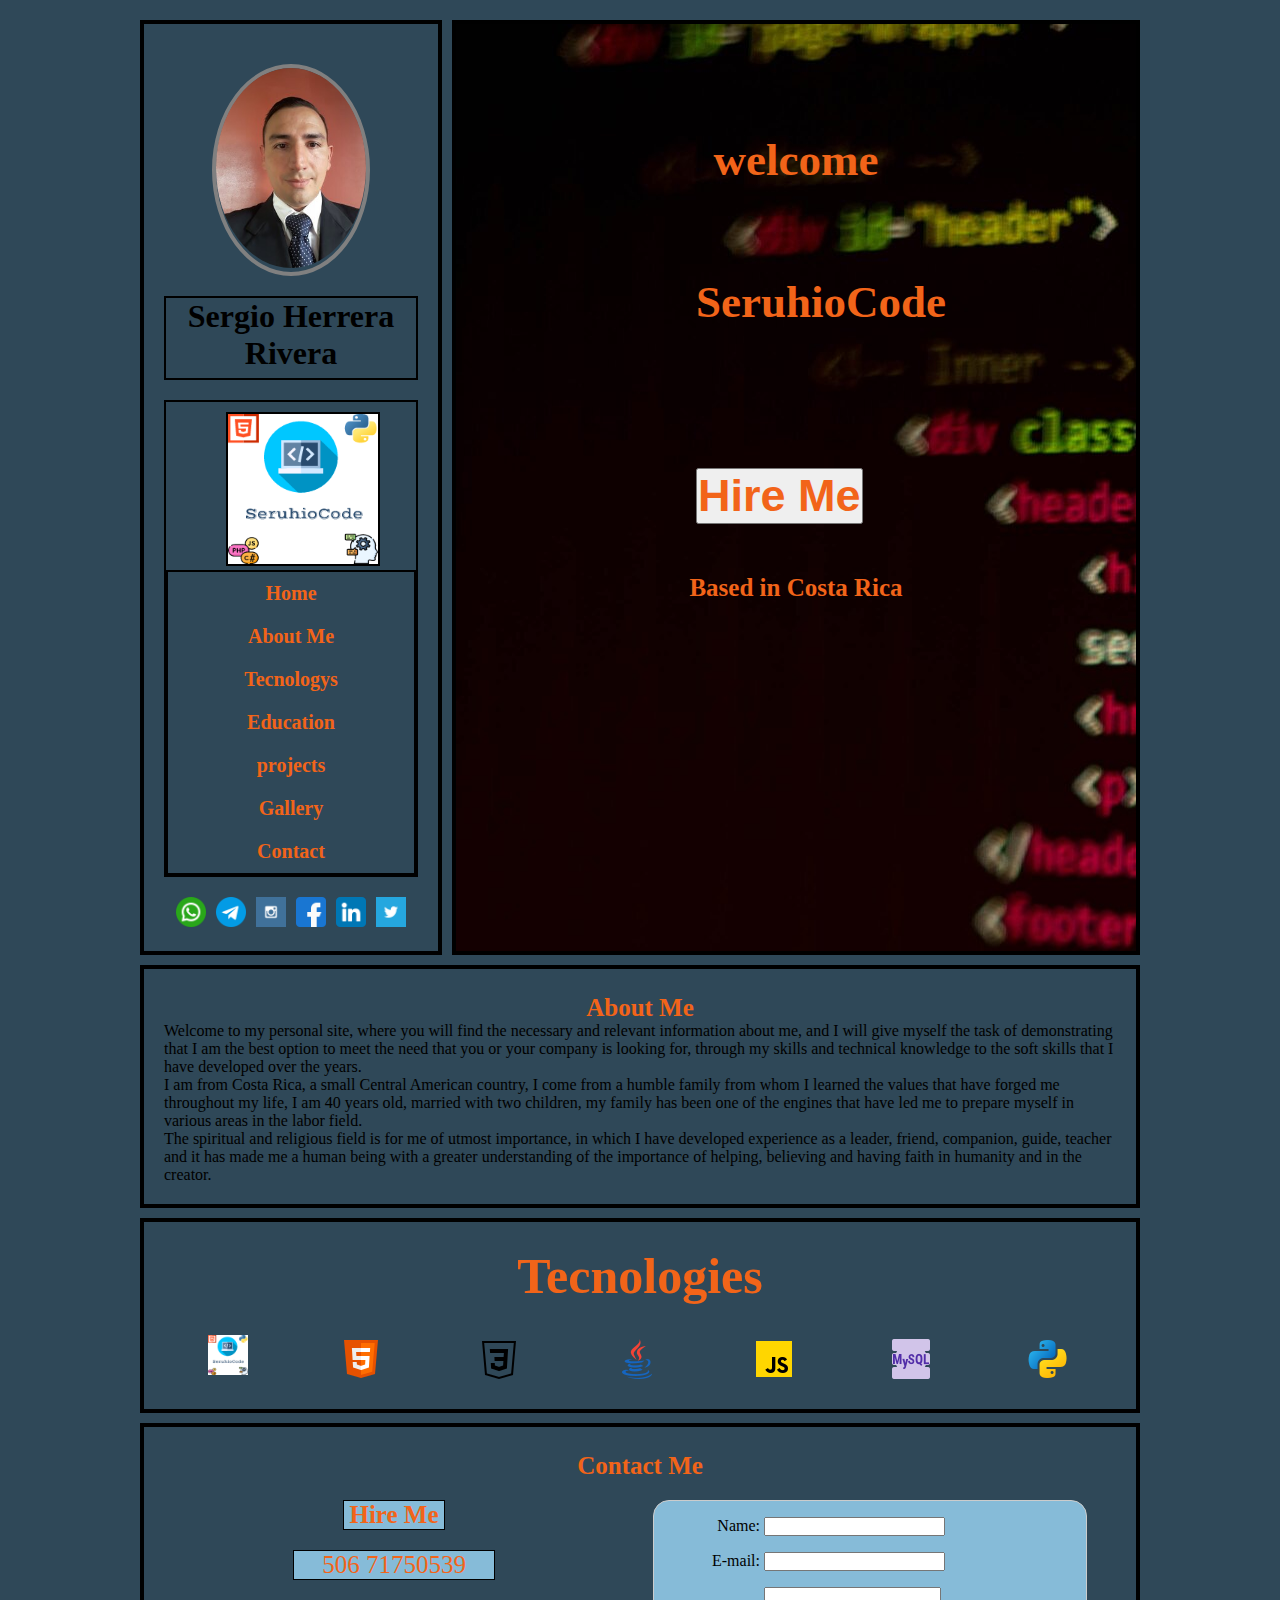
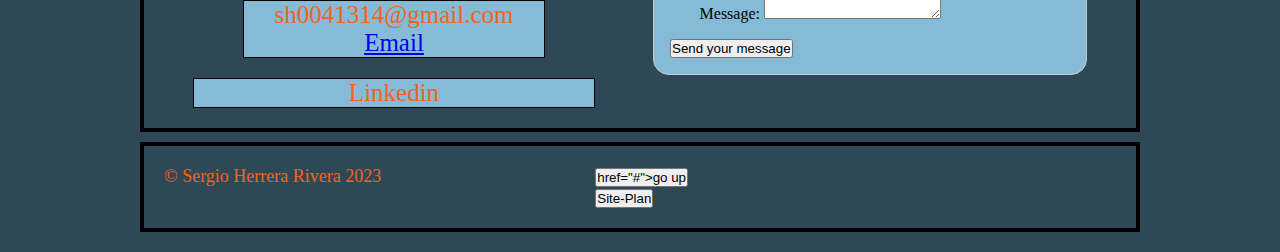
==== commit 12648b96: "cambios en grid" ====
--- a/portfolio/index.html
+++ b/portfolio/index.html
@@ -26,7 +26,7 @@
 
                     <div class="menu">
                         <nav>
-                            <a href="#content-main">Home</a>
+                            <a href="index.html">Home</a>
                             <a href="#about-me">About Me</a>
                             <a href="#tecno">Tecnologys</a>
                             <a href="education.html">Education</a>
@@ -82,7 +82,7 @@
             </div>
 
             <div id="hire">
-                <button type="button" class="hireme"><a href="#contact">Hire Me</a></button>
+                <button type="button" class="hireme">Hire Me</button>
             </div>
 
             <div id="address"> 
@@ -119,9 +119,7 @@
             <div class="lenguage">
                 <img src="img/homePage-Img/SeruhioCodeLogo.png" alt="Python" style="width: 40px; ">
             </div>
-            <div class="lenguage">
-                <img src="" alt="">
-            </div>
+           
 
             <div class="lenguage">
                 <img src="img/homePage-Img/icons8-html5-48.png" alt="HTML">
@@ -162,11 +160,11 @@
                 <h2 class="hireMe">Hire Me</h2>
                 <div class="contact-line">
                     <label for="phone">506 71750539
-                        <a href="506 71750539"></a>  
+                        <a href="506-71750539"></a>  
                     </label>
                 </div>
                 <div class="mail">
-                    <label for="e-mail">sh0041314@gmail.com
+                    <label for="mail">sh0041314@gmail.com
                         <a href="https://gmail.com" target="_blank"> Email</a>
                     </label>
                 </div>
@@ -182,15 +180,15 @@
         
         
             <div class="contacto">
-                <form action="" method="post">
+                <form action="h" method="post">
                     <ul>
                         <li>
                             <label for="name">Name:</label>
-                            <input type="text" id="name" name="user_name" />
+                            <input type="text" id="name" name="user_name">
                         </li>
                         <li>
                             <label for="mail">E-mail:</label>
-                            <input type="email" id="mail" name="user_mail" />
+                            <input type="email" id="mail" name="user_mail">
                         </li>
                         <li>
                             <label for="msg">Message:</label>
@@ -215,13 +213,11 @@
             </div>
 
             <div class="up">
-                <button type="button" >
-                    <a href="#">go up</a>
+                <button type="button"> href="#">go up
                 </button>
 
             <div class="site">
-                <button type="button">
-                    <a href="site-plan.html" target="_blank">Site-Plan</a>
+                <button type="button" href="site-plan.html" target="_blank">Site-Plan
                 </button>
             </div>
             </div>
--- a/portfolio/style.css
+++ b/portfolio/style.css
@@ -1,3 +1,4 @@
+@import url('https://fonts.googleapis.com/css2?family=ABeeZee:ital@1&family=Roboto:ital,wght@0,400;1,300&display=swap');
 
 *{
     margin: 0;
@@ -9,6 +10,7 @@
   }
   body{
     background-color:#2f4858;
+   
   }
   
   .container{
@@ -104,6 +106,8 @@
     margin: 0 5px;
   }
   
+
+
   
   /*intro*/
   .main-one{
@@ -164,7 +168,7 @@
     grid-row: 3/4;
     display: grid;
     grid-template-columns: repeat(7,auto);
-    grid-template-areas: auto auto;
+    
     justify-items: center;
       
 
@@ -313,6 +317,8 @@
     text-align: right;
 }
 
+
+
   /* footer */
 .footer{
     grid-column: 1/3;
@@ -344,3 +350,285 @@
     color: #f26419;
     text-decoration: none;
   }
+
+
+
+  /*section main 1 (page 2)*/
+
+  .main1{
+    grid-column: 2/3;
+    grid-row: 1/3;
+    display: grid;
+    grid-template-columns: auto auto;
+    grid-template-rows: auto repeat(3, 1fr);
+    gap: 10px;
+    border: 2px solid black;
+    background-image: url(img/studyPage-Img/rsz_rsz_low-angle-stacked-books-graduation-cap-ladders-education-day.jpg);
+    
+   
+  }
+
+  .content-main2{
+    grid-column: 1/3;
+    grid-row: 1/2;
+    border: 2px solid black;
+  }
+
+  .name2{
+   
+    margin: 0 auto;
+    margin-top: 10px;
+    text-align: center;
+    font-size: 30px;
+    font-weight: bold;
+    color: #f26419;
+  }
+
+  .parrafo{
+    grid-column: 1/3;
+    grid-row: 2/3;
+  }
+  .intro{
+    margin-top: 40px;
+    text-align: center;
+    font-style: italic;
+    font-weight: bolder;
+    font-size: 30px;
+  }
+
+  .list1{
+
+    grid-column: 1/2;
+    grid-row: 3/4;
+    border: 2px solid black;
+    margin-top: 10px;
+
+  }
+
+  
+
+  .list2{
+    grid-column: 2/3;
+    grid-row: 3/4;
+    border: 2px solid black;
+    margin-top: 10px;
+
+  }
+
+  .list3{
+    grid-column: 1/2;
+    grid-row: 4/5;
+    border: 2px solid black;
+    margin-top: 10px;
+
+  }
+
+  .list4{
+    grid-column: 2/3;
+    grid-row: 4/5;
+    border: 2px solid black;
+    margin-top: 10px;
+
+  }
+
+  /*titulos education page 2*/
+
+  #education{
+    grid-column: 1/3;
+    grid-row: 3/4;
+    display: grid;
+    grid-template-columns: repeat(3, 1fr);
+    grid-template-rows: auto auto;
+    gap: 10px;  
+  }
+
+  .list5{
+    grid-column: 1/2;
+    grid-row: 1/2;
+    border: 2px solid black;
+    margin-top: 10px
+    
+  }
+
+  .list6{
+    grid-column: 2/3;
+    grid-row: 1/2;
+    border: 2px solid black;
+    margin-top: 10px
+    
+  }
+
+  .list7{
+    grid-column: 3/4;
+    grid-row: 1/2;
+    border: 2px solid black;
+    margin-top: 10px
+    
+  }
+
+  #list8{
+    grid-column: 1/4;
+    grid-row: 2/3;
+    display: grid;
+    grid-template-columns: 1fr 2fr;
+    grid-template-rows: auto auto;
+    border: 2px solid black;
+    margin-top: 10px
+    
+  }
+
+  .studies{
+    grid-column: 1/2;
+    grid-row: 1/2;
+    border: 2px solid black;
+    margin-top: 10px
+  }
+
+  .ul{
+    grid-column: 1/2;
+    grid-row: 2/3;
+    border: 2px solid black;
+    margin-top: 10px
+
+  }
+
+  .sof{
+    grid-column: 2/3;
+    grid-row: 2/3;
+    border: 2px solid black;
+    margin-top: 10px
+    
+  }
+
+
+
+
+
+
+  /*page 3 projects*/
+
+  #main-1{
+    grid-column: 2/3;
+    grid-row: 1/3;
+    display: grid;
+    grid-template-columns: auto auto;
+    grid-template-rows: repeat(3, auto);
+    gap: 10px;
+  }
+ 
+  .nt{
+    grid-column: 1/3;
+    grid-row: 1/2;
+    border: 2px solid black;
+    margin-top: 10px
+
+  }
+
+  .alura{
+    grid-column: 1/2;
+    grid-row: 2/3;
+    border: 2px solid black;
+    margin-top: 10px
+
+  }
+
+  .sar{
+    grid-column: 2/3;
+    grid-row: 2/3;
+    width: 240px;
+    height: 240px;
+    border: 2px solid black;
+    margin-top: 10px
+
+  }
+
+  .encriptador{
+    grid-column: 1/2;
+    grid-row: 3/4;
+   
+    border: 2px solid black;
+    margin-top: 10px
+
+  }
+
+  .rafting{
+    grid-column: 2/3;
+    grid-row: 3/4;
+   
+    border: 2px solid black;
+    margin-top: 10px
+
+  }
+
+
+  /*galery*/
+
+  #gallery{
+    grid-column: 1/3;
+    grid-row: 2/4;
+    display: grid;
+    grid-template-columns: repeat(4, auto);
+    grid-template-rows: repeat(3, auto);
+    gap: 20px 10px;
+  }
+
+  .n-m{
+    grid-column: 1/4;
+    grid-row: 1/2;
+    border: 2px solid black;
+    margin-top: 10px
+  }
+
+  .gallery1{
+    grid-column: 1/2;
+    grid-row: 2/3;
+    border: 2px solid black;
+    margin-top: 10px
+  }
+  .gallery2{
+    grid-column: 2/3;
+    grid-row: 2/3;
+    
+    border: 2px solid black;
+    margin-top: 10px
+    
+  }
+  .gallery3{
+    grid-column: 3/4;
+    grid-row: 2/3;
+    border: 2px solid black;
+    margin-top: 10px
+  }
+  .gallery4{
+    grid-column: 4/5;
+    grid-row: 2/3;
+    border: 2px solid black;
+    margin-top: 10px
+  }
+  .gallery5{
+    grid-column: 1/2;
+    grid-row: 3/4;
+    border: 2px solid black;
+    margin-top: 10px
+  }
+  .gallery6{
+    grid-column: 2/3;
+    grid-row: 3/4;
+    border: 2px solid black;
+    margin-top: 10px
+  }
+  .gallery7{
+    grid-column: 3/4;
+    grid-row: 3/4;
+    border: 2px solid black;
+    margin-top: 10px
+  }
+  .gallery8{
+    grid-column: 4/5;
+    grid-row: 3/4;
+    border: 2px solid black;
+    margin-top: 10px
+  }
+
+
+
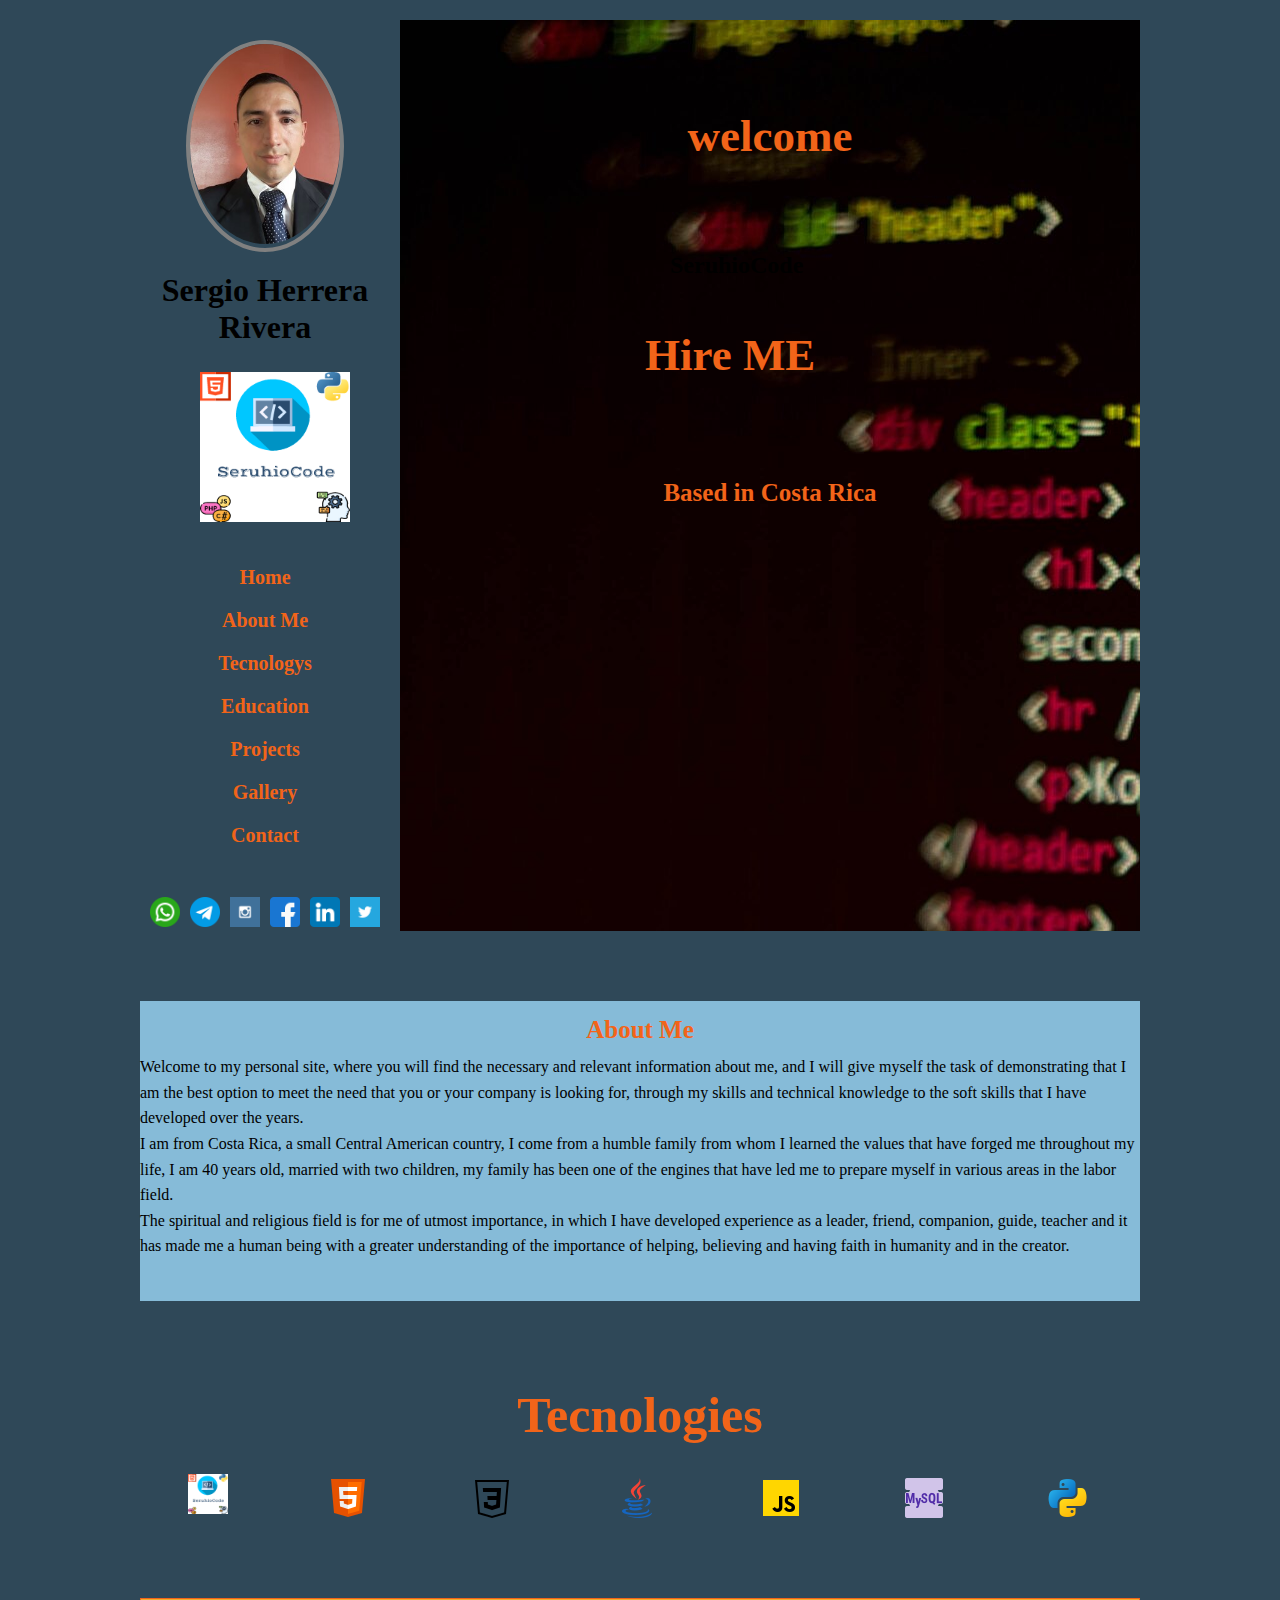
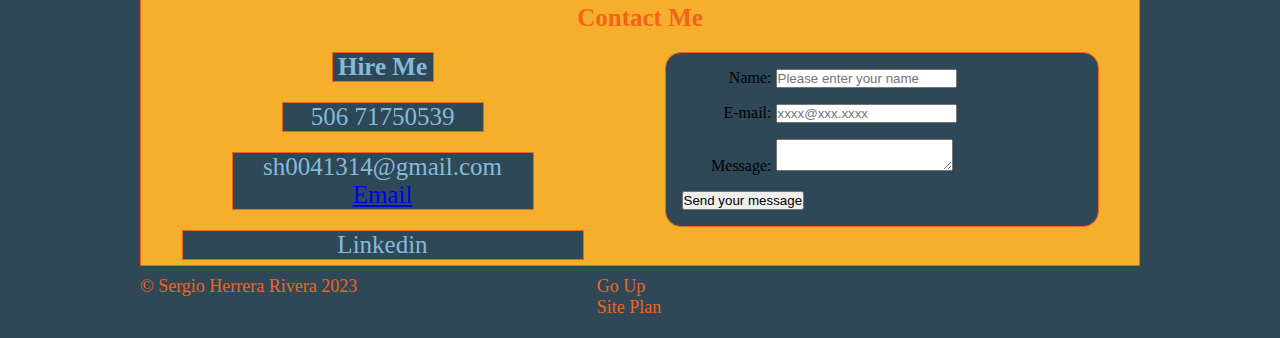
==== commit 21de4732: "cambios" ====
--- a/portfolio/index.html
+++ b/portfolio/index.html
@@ -30,9 +30,10 @@
                             <a href="#about-me">About Me</a>
                             <a href="#tecno">Tecnologys</a>
                             <a href="education.html">Education</a>
-                            <a href="projects.html">projects</a>
+                            <a href="projects.html">Projects</a>
                             <a href="projects.html">Gallery</a>
                             <a href="#contact">Contact</a>
+                            <a href="#up"></a>
                         </nav>
                     </div>
                 </div>
@@ -82,7 +83,7 @@
             </div>
 
             <div id="hire">
-                <button type="button" class="hireme">Hire Me</button>
+                <a href="#contact" class="hire-btn">Hire ME</a>
             </div>
 
             <div id="address"> 
@@ -95,7 +96,7 @@
             <div class="main-two">
                 <div id="about-me">
                     <h1 class="about-me">About Me</h1>
-                    <p>
+                    <p class="pap">
                         Welcome to my personal site, where you will find the necessary and relevant information about me,
                         and I will give myself the task of demonstrating that I am the best option to meet the need that
                         you or your company is looking for, through my skills and technical knowledge to the soft skills
@@ -184,18 +185,18 @@
                     <ul>
                         <li>
                             <label for="name">Name:</label>
-                            <input type="text" id="name" name="user_name">
-                        </li>
-                        <li>
-                            <label for="mail">E-mail:</label>
-                            <input type="email" id="mail" name="user_mail">
+                            <input type="text" id="name" name="user_name" placeholder="Please enter your name">
+                        </li>
+                        <li>
+                            <label for="mail" placeholder="xxx@xxx.xxx">E-mail:</label>
+                            <input type="email" id="mail" name="user_mail" placeholder="xxxx@xxx.xxxx">
                         </li>
                         <li>
                             <label for="msg">Message:</label>
                             <textarea id="msg" name="user_message"></textarea>
                         </li>
                         <li class="button">
-                            <button type="submit">Send your message</button>
+                            <button type="button">Send your message</button>
                         </li>
                     </ul>
                 </form>
@@ -212,13 +213,11 @@
                 <p class="copyr">&COPY; Sergio Herrera Rivera 2023</p>
             </div>
 
-            <div class="up">
-                <button type="button"> href="#">go up
-                </button>
+            <div id="up">
+                <a href="#">Go Up</a>
 
             <div class="site">
-                <button type="button" href="site-plan.html" target="_blank">Site-Plan
-                </button>
+                    <a href="site-plan.html">Site Plan</a>
             </div>
             </div>
             
--- a/portfolio/style.css
+++ b/portfolio/style.css
@@ -14,7 +14,7 @@
   }
   
   .container{
-    width: 90%;
+    width: 100%;
     max-width: 1000px;
     margin: 20px auto;
     display: grid;
@@ -23,12 +23,7 @@
     gap: 10px;
     }
   
-  .container > div, .container .header, .container .main-one,
-  .container .main-two, .container .main-three, .container .main-our, .container .footer{
-    background-color: #2f4858;
-    padding: 20px;
-    border: 4px solid black
-    }
+  
   
   .header{
     grid-column: 1/2;
@@ -52,7 +47,6 @@
   .name-header{
     width: 250px;
     height: 80px;
-    border: 2px solid black;
     margin: 0 auto ;
     margin-top: 20px;
     text-align: center;
@@ -66,7 +60,6 @@
   
   .logo-menu {
      
-    border: 2px solid black;
     margin-top: 20px;
   }
   
@@ -78,12 +71,12 @@
   .logo img{
     width: 150px;
     margin-left: 60px;
-    border: 2px solid black;
   }
   
   
   .menu{
-    border: 2px solid black;
+    margin-top: 30px;
+    
   }
   
   .menu a{
@@ -95,6 +88,10 @@
     color: #f26419;
     padding: 10px;
   }
+
+  .menu nav a:hover{
+    background-color: #86bbd8;
+  }
   
   .social {
     display: flex;
@@ -116,14 +113,36 @@
     background-image: url(img/homePage-Img/rsz_pexels-gagareen-code.jpg);
   }
   
-  #welcome, #hire, #page-name {
+  #welcome,  #page-name {
     width: 200px;
     margin:  0 auto;
     margin-top: 90px;
-    
-  }
-  
-    .welcome, .page-name, .hireme{
+  
+  }
+
+  #hire{
+    width: 250px;
+    height: 100px;
+    margin: 0 auto;
+    margin-top: 50px;
+  }
+
+  .hire-btn{
+    font-size: 45px;
+   text-decoration: none;
+    font-weight: bold;
+    color: #f26419;
+    text-align: center;
+  }
+
+  .hire-btn:hover{
+    background-color: #2f4858;
+    transition: 0.5s ;
+    color: #F6AE2D;
+  }
+  
+    .welcome, .page-names
+    {
     font-size: 45px;
     font-weight: bold;
     color: #f26419;
@@ -150,15 +169,27 @@
   .main-two{
     grid-column: 1/3;
     grid-row: 2/3;
+    background-color: #86bbd8;
+    height: 300px;
+    margin-top: 60px;
   
   }
   
   .about-me{
     text-align: center;
     margin: 0 auto;
-    margin-top: 5px;
+    margin-top: 15px;
     font-size: 25px;
     color: #f26419;
+  }
+
+  .pap{
+    margin-top: 10px;
+  }
+
+  #about-me p{
+    line-height: 1.6;
+
   }
   
     
@@ -168,7 +199,7 @@
     grid-row: 3/4;
     display: grid;
     grid-template-columns: repeat(7,auto);
-    
+    margin-top: 60px;
     justify-items: center;
       
 
@@ -178,7 +209,7 @@
     grid-row: 1/2;
     text-align: center;
     margin: 0 auto;
-    margin-top: 5px;
+    margin-top: 15px;
     font-size: 25px;
     color: #f26419;
 }
@@ -200,11 +231,15 @@
       display: grid;
       grid-template-columns: auto auto;
       grid-template-rows: repeat(5,auto);
+      margin-top: 60px;
+      border: 1px solid #f26419;
+      background-color: #F6AE2D;
     }
 
     #contact{
         grid-column: 1/3;
         grid-row: 1/2;
+       
         
     }
 
@@ -226,62 +261,65 @@
     .hireMe{
         grid-column: 1/2;
         grid-row: 2/3;
-        background-color: #86bbd8;
-        border: 1px solid black;
+        background-color: #2f4858;
+        border: 1px solid #f26419;
         width: 100px;
         text-align: center;
         margin: 0 auto;
         margin-top: 20px;
         font-size: 25px;
-        color: #f26419;
+        color: #86bbd8;
     }
 
     .contact-line{
         grid-column: 1/2;
         grid-row: 3/4;
-        background-color: #86bbd8;
-        border: 1px solid black;
+        background-color: #2f4858;
+        border: 1px solid #f26419;
         width: 200px;
         text-align: center;
         margin: 0 auto;
         margin-top: 20px;
         font-size: 25px;
-        color: #f26419;  
+        color: #86bbd8;  
     }
 
     .mail{ 
         grid-column: 1/2;
         grid-row: 4/5;
-        background-color: #86bbd8;
-        border: 1px solid black;
+        background-color: #2f4858;
+        border: 1px solid #f26419;
         width: 300px;
         text-align: center;
         margin: 0 auto;
         margin-top: 20px;
         font-size: 25px;
-        color: #f26419;
+        color: #86bbd8;
     }
 
     .ld{
         grid-column: 1/3;
         grid-row: 5/6;
-        background-color: #86bbd8;
-        border: 1px solid black;
+        background-color: #2f4858;
+        border: 1px solid #f26419;
+       
         width: 400px;
         text-align: center;
         margin: 0 auto;
         margin-top: 20px;
         font-size: 25px;
-        color: #f26419;
+        color: #86bbd8;
+        margin-bottom: 5px;
         
     }
    
     .linkedin{
+      background-color: #2f4858;
         text-align: center;
         margin: 0 auto;
         margin-top: 20px;
         font-size: 25px;
-        color: #f26419;
+        color: #86bbd8;
         text-decoration: none;
     }
 
@@ -293,10 +331,10 @@
 form {
     margin: 0 auto;
     margin-top: 20px;
-    background-color: #86bbd8;
+    background-color: #2f4858;
     width: 400px;
     padding: 1em;
-    border: 1px solid #CCC;
+    border: 1px solid#f26419;
     border-radius: 1em;
 }
 ul {
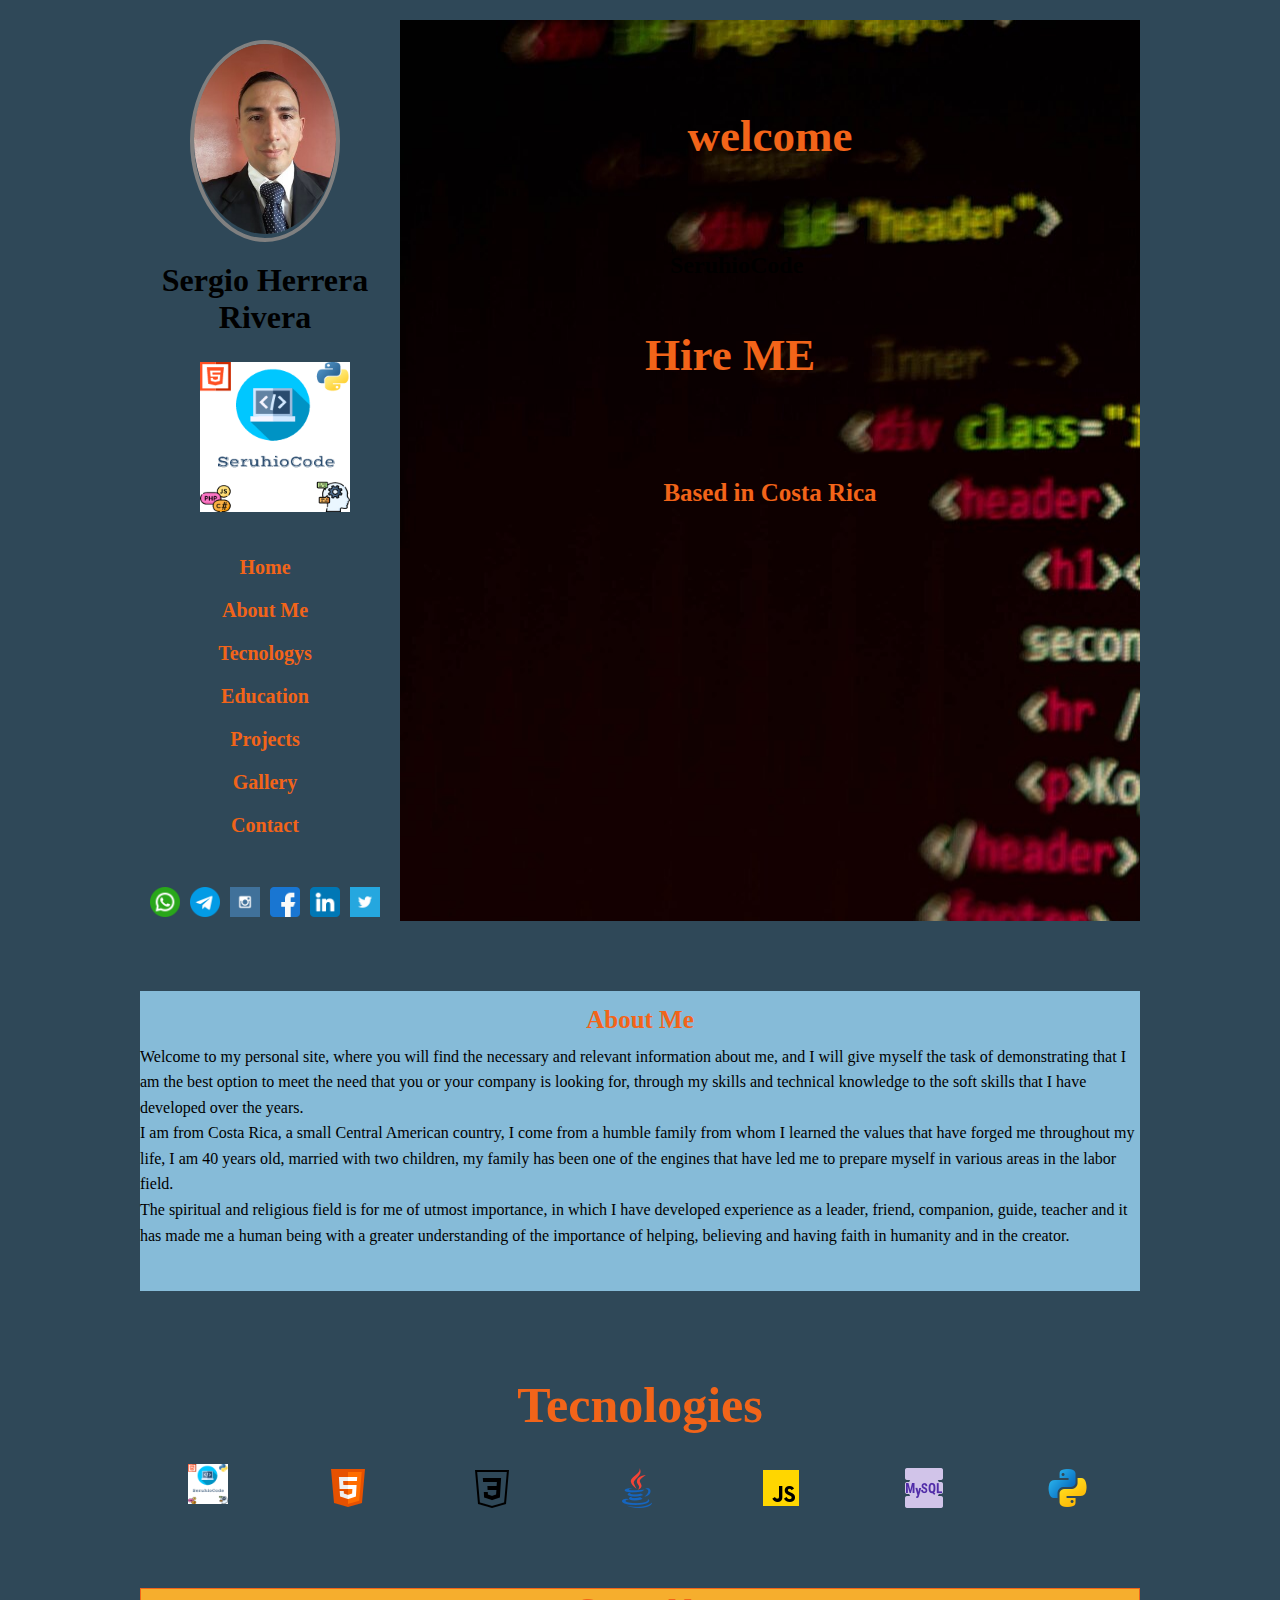
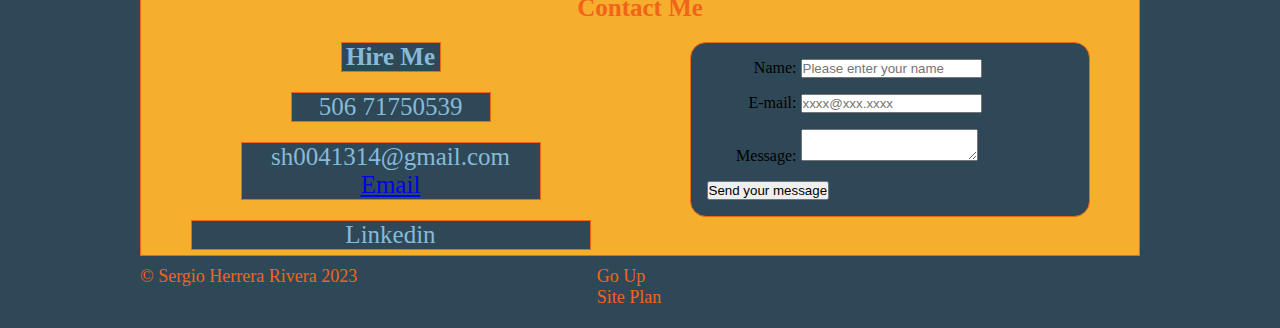
==== commit baa6c642: "3ws" ====
--- a/portfolio/index.html
+++ b/portfolio/index.html
@@ -95,7 +95,10 @@
 
             <div class="main-two">
                 <div id="about-me">
+                    
                     <h1 class="about-me">About Me</h1>
+                    
+                    
                     <p class="pap">
                         Welcome to my personal site, where you will find the necessary and relevant information about me,
                         and I will give myself the task of demonstrating that I am the best option to meet the need that
@@ -109,6 +112,8 @@
                         the importance of helping, believing and having faith in humanity and in the creator.
                     </p>
                 </div>
+
+                
             </div>
         
 
--- a/portfolio/style.css
+++ b/portfolio/style.css
@@ -3,6 +3,7 @@
 *{
     margin: 0;
     padding: 0;
+   
   }
   .pnp{
     width: 30px;
@@ -183,6 +184,15 @@
     color: #f26419;
   }
 
+  .hide {
+    display: none;
+  }
+  
+  .me:hover + .hide {
+    display: block;
+    color: red;
+  }
+
   .pap{
     margin-top: 10px;
   }
@@ -191,6 +201,10 @@
     line-height: 1.6;
 
   }
+
+
+
+
   
     
 /*tecnologies*/
@@ -545,6 +559,8 @@
 
   /*page 3 projects*/
 
+
+
   #main-1{
     grid-column: 2/3;
     grid-row: 1/3;
@@ -599,74 +615,129 @@
   }
 
 
+
+
   /*galery*/
 
   #gallery{
     grid-column: 1/3;
     grid-row: 2/4;
     display: grid;
-    grid-template-columns: repeat(4, auto);
+    grid-template-columns: auto;
     grid-template-rows: repeat(3, auto);
-    gap: 20px 10px;
+   
   }
 
   .n-m{
     grid-column: 1/4;
     grid-row: 1/2;
-    border: 2px solid black;
-    margin-top: 10px
-  }
-
-  .gallery1{
-    grid-column: 1/2;
-    grid-row: 2/3;
-    border: 2px solid black;
-    margin-top: 10px
-  }
-  .gallery2{
-    grid-column: 2/3;
-    grid-row: 2/3;
-    
-    border: 2px solid black;
-    margin-top: 10px
-    
-  }
-  .gallery3{
-    grid-column: 3/4;
-    grid-row: 2/3;
-    border: 2px solid black;
-    margin-top: 10px
-  }
-  .gallery4{
-    grid-column: 4/5;
-    grid-row: 2/3;
-    border: 2px solid black;
-    margin-top: 10px
-  }
-  .gallery5{
-    grid-column: 1/2;
-    grid-row: 3/4;
-    border: 2px solid black;
-    margin-top: 10px
-  }
-  .gallery6{
-    grid-column: 2/3;
-    grid-row: 3/4;
-    border: 2px solid black;
-    margin-top: 10px
-  }
-  .gallery7{
-    grid-column: 3/4;
-    grid-row: 3/4;
-    border: 2px solid black;
-    margin-top: 10px
-  }
-  .gallery8{
-    grid-column: 4/5;
-    grid-row: 3/4;
-    border: 2px solid black;
-    margin-top: 10px
-  }
-
-
-
+    margin: 0 auto;
+    margin-top: 40px;
+  }
+
+  .name-titular{
+    margin: 0 auto;
+    margin-top: 40px;
+    text-align: center;
+    font-size: 35px;
+    font-weight: bolder;
+    color: #f26419;
+  }
+
+ .demo{
+  width: 242px;
+  height: 323px;
+ }
+
+  * {
+    box-sizing: border-box;
+  }
+  
+  /* Position the image container (needed to position the left and right arrows) */
+  .content {
+    position: relative;
+  }
+  
+  /* Hide the images by default */
+  .mySlides {
+    display: none;
+  }
+  
+  /* Add a pointer when hovering over the thumbnail images */
+  .cursor {
+    cursor: pointer;
+  }
+  
+  /* Next & previous buttons */
+  .prev,
+  .next {
+    cursor: pointer;
+    position: absolute;
+    top: 40%;
+    width: auto;
+    padding: 16px;
+    margin-top: -50px;
+    color: white;
+    font-weight: bold;
+    font-size: 20px;
+    border-radius: 0 3px 3px 0;
+    user-select: none;
+    -webkit-user-select: none;
+  }
+  
+  /* Position the "next button" to the right */
+  .next {
+    right: 0;
+    border-radius: 3px 0 0 3px;
+  }
+  
+  /* On hover, add a black background color with a little bit see-through */
+  .prev:hover,
+  .next:hover {
+    background-color: rgba(0, 0, 0, 0.8);
+  }
+  
+  /* Number text (1/3 etc) */
+  .numbertext {
+    color: #f2f2f2;
+    font-size: 12px;
+    padding: 8px 12px;
+    position: absolute;
+    top: 0;
+  }
+  
+  /* Container for image text */
+  .caption-container {
+    text-align: center;
+    background-color: #222;
+    padding: 2px 16px;
+    color: white;
+  }
+  
+  .row:after {
+    content: "";
+    display: table;
+    clear: both;
+  }
+  
+  /* Six columns side by side */
+  .column {
+    float: left;
+    width: 16.66%;
+  }
+  
+  /* Add a transparency effect for thumnbail images */
+  .demo {
+    opacity: 0.6;
+  }
+  
+  .active,
+  .demo:hover {
+    opacity: 1;
+  }
+ 
+  
+
+
+
+  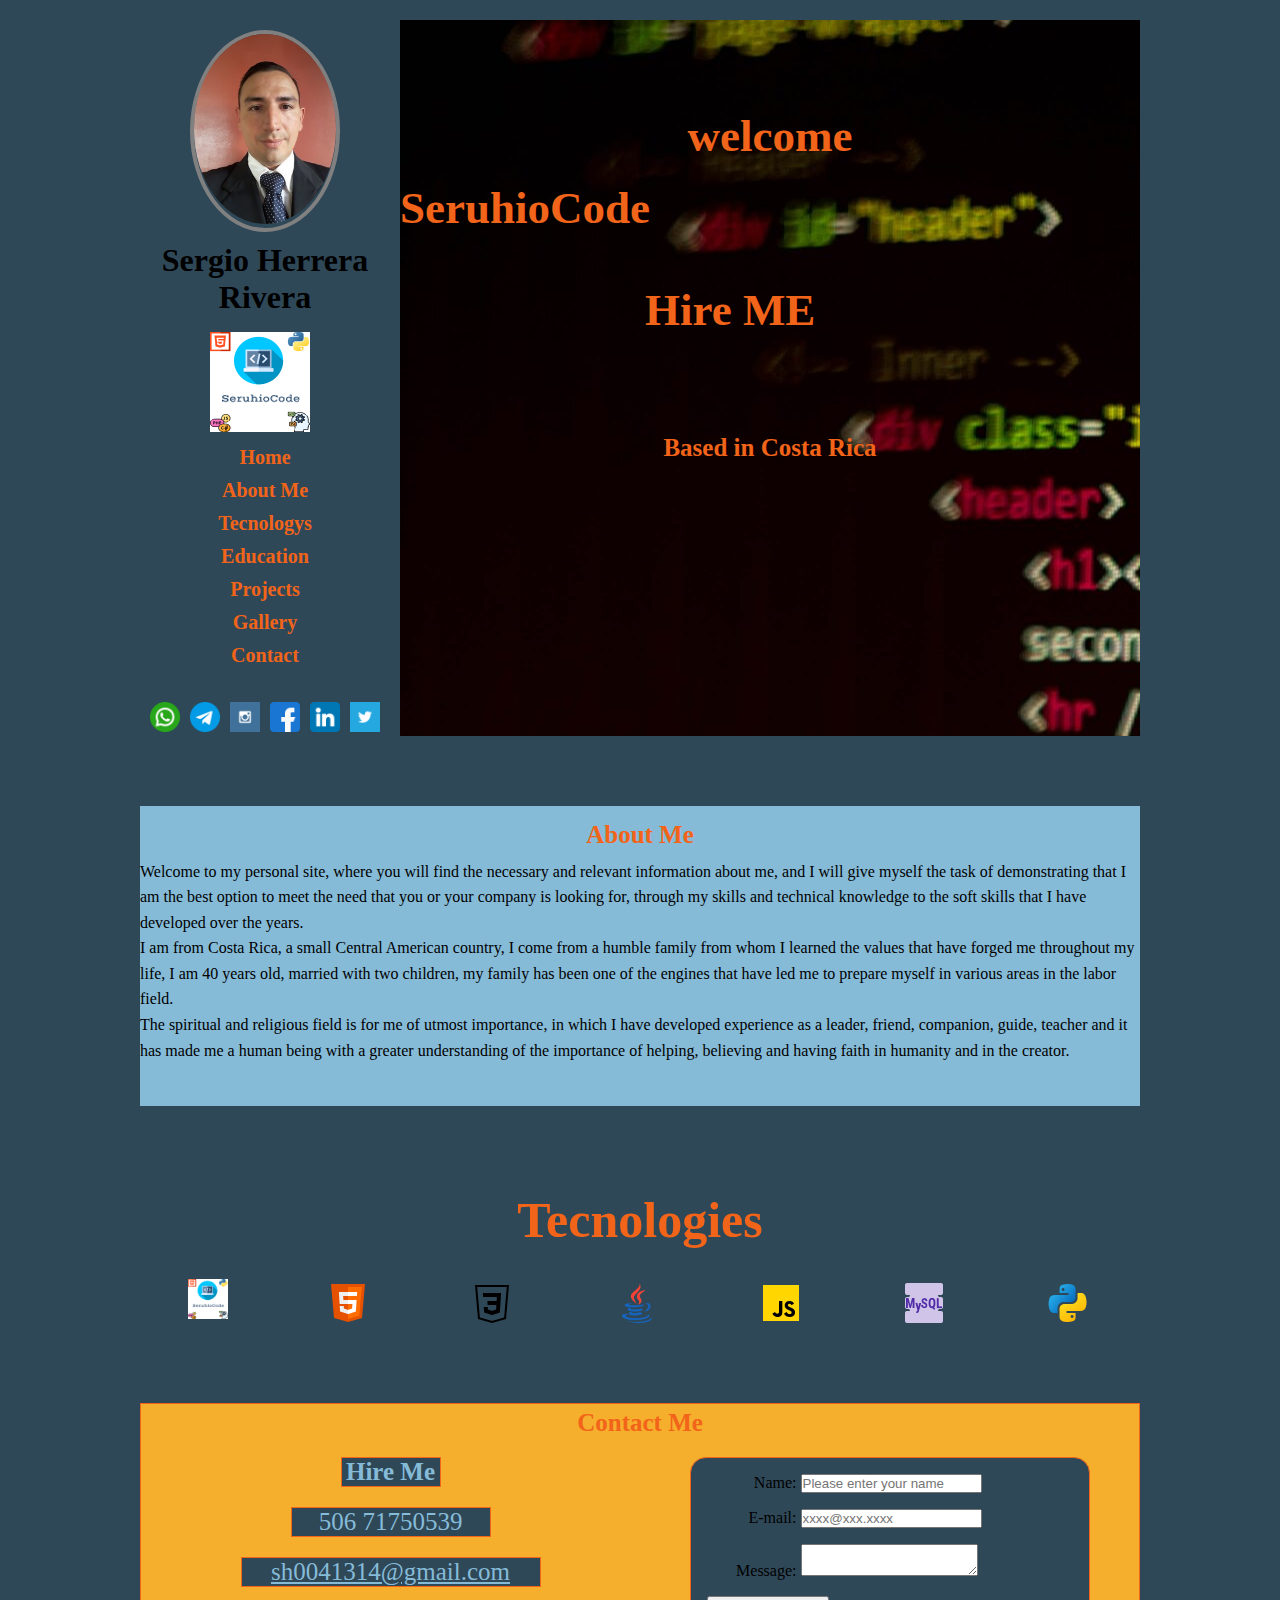
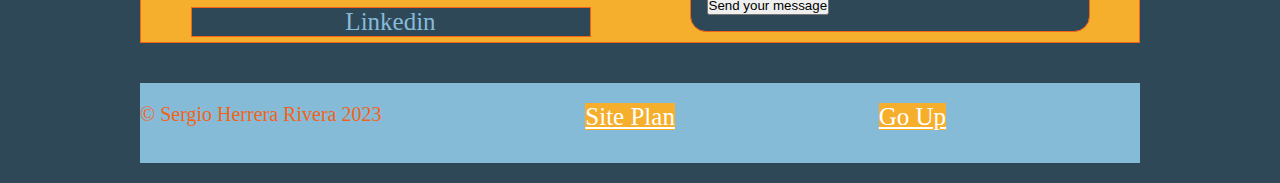
==== commit a5da71dc: "cambios page 2" ====
--- a/portfolio/index.html
+++ b/portfolio/index.html
@@ -23,20 +23,21 @@
                     <div class="logo">
                         <img src="img/homePage-Img/SeruhioCodeLogo.png" alt="SeruhioCodeLogo">
                     </div>
-
-                    <div class="menu">
-                        <nav>
-                            <a href="index.html">Home</a>
-                            <a href="#about-me">About Me</a>
-                            <a href="#tecno">Tecnologys</a>
-                            <a href="education.html">Education</a>
-                            <a href="projects.html">Projects</a>
-                            <a href="projects.html">Gallery</a>
-                            <a href="#contact">Contact</a>
-                            <a href="#up"></a>
-                        </nav>
-                    </div>
-                </div>
+                </div>
+
+                <div class="menu">
+                    <nav>
+                        <a href="index.html">Home</a>
+                        <a href="#about-me">About Me</a>
+                        <a href="#tecno">Tecnologys</a>
+                        <a href="education.html">Education</a>
+                        <a href="projects.html">Projects</a>
+                        <a href="projects.html#gallery">Gallery</a>
+                        <a href="#contact">Contact</a>
+                        <a href="#up"></a>
+                    </nav>
+                </div>
+            
 
                 <div class="social">
                     <a href="https://web.whatsapp.com" target="_blank">
@@ -78,7 +79,7 @@
                 <h1 class="welcome">welcome</h1>
             </div>
 
-            <div id="page-name">
+            <div class="page-name">
                 <h2 class="page-name">SeruhioCode</h2>
             </div>
 
@@ -170,8 +171,8 @@
                     </label>
                 </div>
                 <div class="mail">
-                    <label for="mail">sh0041314@gmail.com
-                        <a href="https://gmail.com" target="_blank"> Email</a>
+                    <label for="mail">
+                        <a href="https://gmail.com" target="_blank"> sh0041314@gmail.com</a>
                     </label>
                 </div>
                 <div class="ld">
@@ -218,13 +219,16 @@
                 <p class="copyr">&COPY; Sergio Herrera Rivera 2023</p>
             </div>
 
+            <div class="site">
+                <a href="site-plan.html">Site Plan</a>
+            
+            </div>
+
             <div id="up">
                 <a href="#">Go Up</a>
-
-            <div class="site">
-                    <a href="site-plan.html">Site Plan</a>
-            </div>
-            </div>
+            </div>
+
+           
             
         </footer>
      </div>
--- a/portfolio/style.css
+++ b/portfolio/style.css
@@ -5,10 +5,7 @@
     padding: 0;
    
   }
-  .pnp{
-    width: 30px;
-    height: 30px;
-  }
+ 
   body{
     background-color:#2f4858;
    
@@ -36,7 +33,7 @@
     border: 4px solid gray;
     border-radius: 50%;
     margin: 0 auto;
-    margin-top: 20px;
+    margin-top: 10px;
   }
   
   .img-header img {
@@ -49,7 +46,7 @@
     width: 250px;
     height: 80px;
     margin: 0 auto ;
-    margin-top: 20px;
+    margin-top: 10px;
     text-align: center;
   }
   
@@ -61,22 +58,23 @@
   
   .logo-menu {
      
-    margin-top: 20px;
+    margin-top: 10px;
   }
   
   .logo{
     margin: 0 auto;
-    margin-top: 10px;
+    margin-top: 5px;
   }
   
   .logo img{
-    width: 150px;
-    margin-left: 60px;
+    width: 100px;
+    margin-left: 70px;
   }
   
   
   .menu{
-    margin-top: 30px;
+    margin: 0 auto;
+    margin-top: 5px;
     
   }
   
@@ -87,7 +85,7 @@
     font-size: 20px;
     font-weight: bold;
     color: #f26419;
-    padding: 10px;
+    padding: 5px;
   }
 
   .menu nav a:hover{
@@ -104,6 +102,16 @@
     margin: 0 5px;
   }
   
+  .pnp{
+    width: 30px;
+    height: 30px;
+  }
+
+  .pnp:hover{
+   width: 50px;
+   height: 50px;
+   transition: 0.8s;
+  }
 
 
   
@@ -114,12 +122,14 @@
     background-image: url(img/homePage-Img/rsz_pexels-gagareen-code.jpg);
   }
   
-  #welcome,  #page-name {
+  #welcome {
     width: 200px;
     margin:  0 auto;
     margin-top: 90px;
   
   }
+ 
+  
 
   #hire{
     width: 250px;
@@ -142,14 +152,38 @@
     color: #F6AE2D;
   }
   
-    .welcome, .page-names
-    {
+    .welcome{
     font-size: 45px;
     font-weight: bold;
     color: #f26419;
     text-align: center;
     margin-top: 50px;
   }
+
+  .page-name{
+    width: 250px;
+    font-size: 45px;
+    font-weight: bold;
+    color: #f26419;
+    margin-top: 20px;
+    position: relative;
+    animation-timing-function: ease-in;
+    animation-name:seruhio;
+    animation-duration: 10s;
+    animation-delay: 6s;
+    animation-iteration-count: infinite;
+  }
+  
+  @keyframes seruhio {
+    0%   {background-color:black; opacity: 1; left:0px; top:0px;}
+    25%  {background-color:#f26419; opacity: 0.3; left:200px; top:0px;}
+    50%  {background-color:black; opacity: 0; left:200px; top:0px;}
+    75%  {background-color: black; opacity: 0.8; left:0px; top:0px;}
+    100% {background-color:black; opacity: 1; left:0px; top:0px;}    
+  }
+  
+
+
   
   #address{
     width: 250px;
@@ -307,8 +341,17 @@
         text-align: center;
         margin: 0 auto;
         margin-top: 20px;
-        font-size: 25px;
-        color: #86bbd8;
+       
+    }
+
+    .mail a{
+      font-size: 25px;
+      color: #86bbd8;
+    }
+
+    .mail a:hover{
+      background-color: #86bbd8;
+      color: #f26419;
     }
 
     .ld{
@@ -316,7 +359,6 @@
         grid-row: 5/6;
         background-color: #2f4858;
         border: 1px solid #f26419;
-       
         width: 400px;
         text-align: center;
         margin: 0 auto;
@@ -335,6 +377,12 @@
         font-size: 25px;
         color: #86bbd8;
         text-decoration: none;
+    }
+
+    
+    .linkedin:hover{
+      background-color: #86bbd8;
+      color: #f26419;
     }
 
   
@@ -377,31 +425,51 @@
     grid-row: 5/6;
     display: grid;
     grid-template-columns: repeat(3, auto);
+    gap: 10px;
+    margin-top: 30px;
+    background-color: #86bbd8;
+    height: 80px;
+  }
+
+  footer:hover{
+    background-color: #222;
   }
 
   .copy{
     grid-column: 1/2;
-    font-size: 18px;
-    color: #f26419;
-   
-  }
-  .up{
+    margin-top: 20px;
+    font-size: 20px;
+    color: #f26419;
+   
+  }
+
+  
+  .site{
     grid-column: 2/3;
-    font-size: 18px;
-    color: #f26419;
-  }
-
-  .site{
+    margin-top: 20px;
+   
+  }
+
+  #up {
     grid-column: 3/4;
-    font-size: 18px;
-    color: #f26419;
-  }
-
-  .footer a{
-    font-size: 18px;
-    color: #f26419;
-    text-decoration: none;
-  }
+    margin-top: 20px;
+  
+  }
+
+  footer a{
+    font-size: 25px;
+    background-color: #F6AE2D;
+    color: white;
+   
+    
+  }
+
+ 
+
+  
+
+
+
 
 
 
@@ -414,16 +482,13 @@
     grid-template-columns: auto auto;
     grid-template-rows: auto repeat(3, 1fr);
     gap: 10px;
-    border: 2px solid black;
     background-image: url(img/studyPage-Img/rsz_rsz_low-angle-stacked-books-graduation-cap-ladders-education-day.jpg);
-    
    
   }
 
   .content-main2{
     grid-column: 1/3;
     grid-row: 1/2;
-    border: 2px solid black;
   }
 
   .name2{
@@ -446,44 +511,111 @@
     font-style: italic;
     font-weight: bolder;
     font-size: 30px;
+    color: #f26419;
   }
 
   .list1{
 
     grid-column: 1/2;
     grid-row: 3/4;
-    border: 2px solid black;
+    border: 4px solid black;
     margin-top: 10px;
 
   }
 
-  
+  .list1 ul{
+    font-size: 22px;
+    font-weight: bold;
+    color: white;
+    margin-top: 20px;
+  }
+
+  .list1:hover{
+    background-color: #86bbd8;
+    color: #f26419;
+   
+  }
 
   .list2{
     grid-column: 2/3;
     grid-row: 3/4;
-    border: 2px solid black;
+    border: 4px solid black;
     margin-top: 10px;
-
-  }
-
+  }
+
+  .list2:hover{
+    background-color: #86bbd8;
+    color: #f26419;
+  }
+
+  .list2 ul{
+    margin-top: 20px;
+  }
+
+  .list2 a{
+    font-size: 22px;
+    font-weight: bold;
+    color: white;
+  }
+
+  .list2 a:hover{
+    background-color: #222;
+    color: #f26419;
+  }
+  
   .list3{
     grid-column: 1/2;
     grid-row: 4/5;
-    border: 2px solid black;
+    border: 4px solid black;
     margin-top: 10px;
-
-  }
+  }
+
+  .list3:hover{
+    background-color: #86bbd8;
+    color: #f26419;
+  }
+
+  .list3 ul, .list3 a{
+    font-size: 22px;
+    font-weight: bold;
+    color: white;
+  }
+
+  .list3 a:hover{
+    background-color: #222;
+    color: #f26419;
+  }
+
+ 
 
   .list4{
     grid-column: 2/3;
     grid-row: 4/5;
-    border: 2px solid black;
+    border: 4px solid black;
     margin-top: 10px;
-
-  }
-
-  /*titulos education page 2*/
+  }
+
+  .list4:hover{
+    background-color: #86bbd8;
+    color: #f26419;
+  }
+
+  .list4 ul, .list4 a{
+    font-size: 22px;
+    font-weight: bold;
+    color: white;
+  }
+
+  .list4 a:hover{
+    background-color: #222;
+    color: #f26419;
+  }
+
+
+
+
+
+  /*main2 page 2*/
 
   #education{
     grid-column: 1/3;
@@ -491,31 +623,69 @@
     display: grid;
     grid-template-columns: repeat(3, 1fr);
     grid-template-rows: auto auto;
-    gap: 10px;  
+    gap: 10px; 
+    margin-top: 30px; 
+    background-image: url(img/studyPage-Img/rsz_rsz_pexels-emily-ranquist-1205651\ \(1\).jpg);
   }
 
   .list5{
     grid-column: 1/2;
     grid-row: 1/2;
-    border: 2px solid black;
-    margin-top: 10px
-    
-  }
+    border: 4px solid black;
+    margin-top: 10px
+  }
+
+  .list5 , .list5 a{
+    font-size: 22px;
+    font-weight: bold;
+    color: white;
+  }
+  .list5:hover{
+    background-color: #86bbd8;
+    color: #f26419;
+  }
+
+  .list5 a:hover{
+    background-color: #222;
+    color: #f26419;
+  }
+  
 
   .list6{
     grid-column: 2/3;
     grid-row: 1/2;
-    border: 2px solid black;
-    margin-top: 10px
-    
+    border: 4px solid black;
+    margin-top: 10px
+  }
+
+  
+  .list6 {
+    font-size: 22px;
+    font-weight: bold;
+    color: white;
+  }
+  .list6:hover{
+    background-color: #86bbd8;
+    color: #f26419;
   }
 
   .list7{
     grid-column: 3/4;
     grid-row: 1/2;
-    border: 2px solid black;
-    margin-top: 10px
-    
+    border: 4px solid black;
+    margin-top: 10px
+    
+  }
+
+  
+  .list7 {
+    font-size: 22px;
+    font-weight: bold;
+    color: white;
+  }
+  .list7:hover{
+    background-color: #86bbd8;
+    color: #f26419;
   }
 
   #list8{
@@ -524,22 +694,41 @@
     display: grid;
     grid-template-columns: 1fr 2fr;
     grid-template-rows: auto auto;
-    border: 2px solid black;
-    margin-top: 10px
-    
+    border: 4px solid black;
+    margin-top: 10px
+  }
+  
+  #list8:hover{
+    background-color: #86bbd8;
+    color: #f26419;
+  }
+  #list8 a{
+    font-size: 22px;
+    font-weight: bold;
+    color: white;
+  }
+
+  #list8 a:hover{
+    background-color: #222;
+    color: #f26419;
   }
 
   .studies{
     grid-column: 1/2;
     grid-row: 1/2;
-    border: 2px solid black;
-    margin-top: 10px
+    margin-top: 10px
+    
+  }
+  
+  .studies{
+    font-size: 22px;
+    font-weight: bolder;
+    color: #f26419;
   }
 
   .ul{
     grid-column: 1/2;
     grid-row: 2/3;
-    border: 2px solid black;
     margin-top: 10px
 
   }
@@ -547,10 +736,21 @@
   .sof{
     grid-column: 2/3;
     grid-row: 2/3;
-    border: 2px solid black;
-    margin-top: 10px
-    
-  }
+    margin-top: 10px
+  }
+
+  .sof {
+    font-family: Arial, Helvetica, sans-serif;
+    font-size: 20px;
+    color: white;
+  }
+
+  .sof:hover{
+    background-color: #222;
+    color: #f26419;
+  }
+
+
 
 
 
@@ -573,7 +773,6 @@
   .nt{
     grid-column: 1/3;
     grid-row: 1/2;
-    border: 2px solid black;
     margin-top: 10px
 
   }
